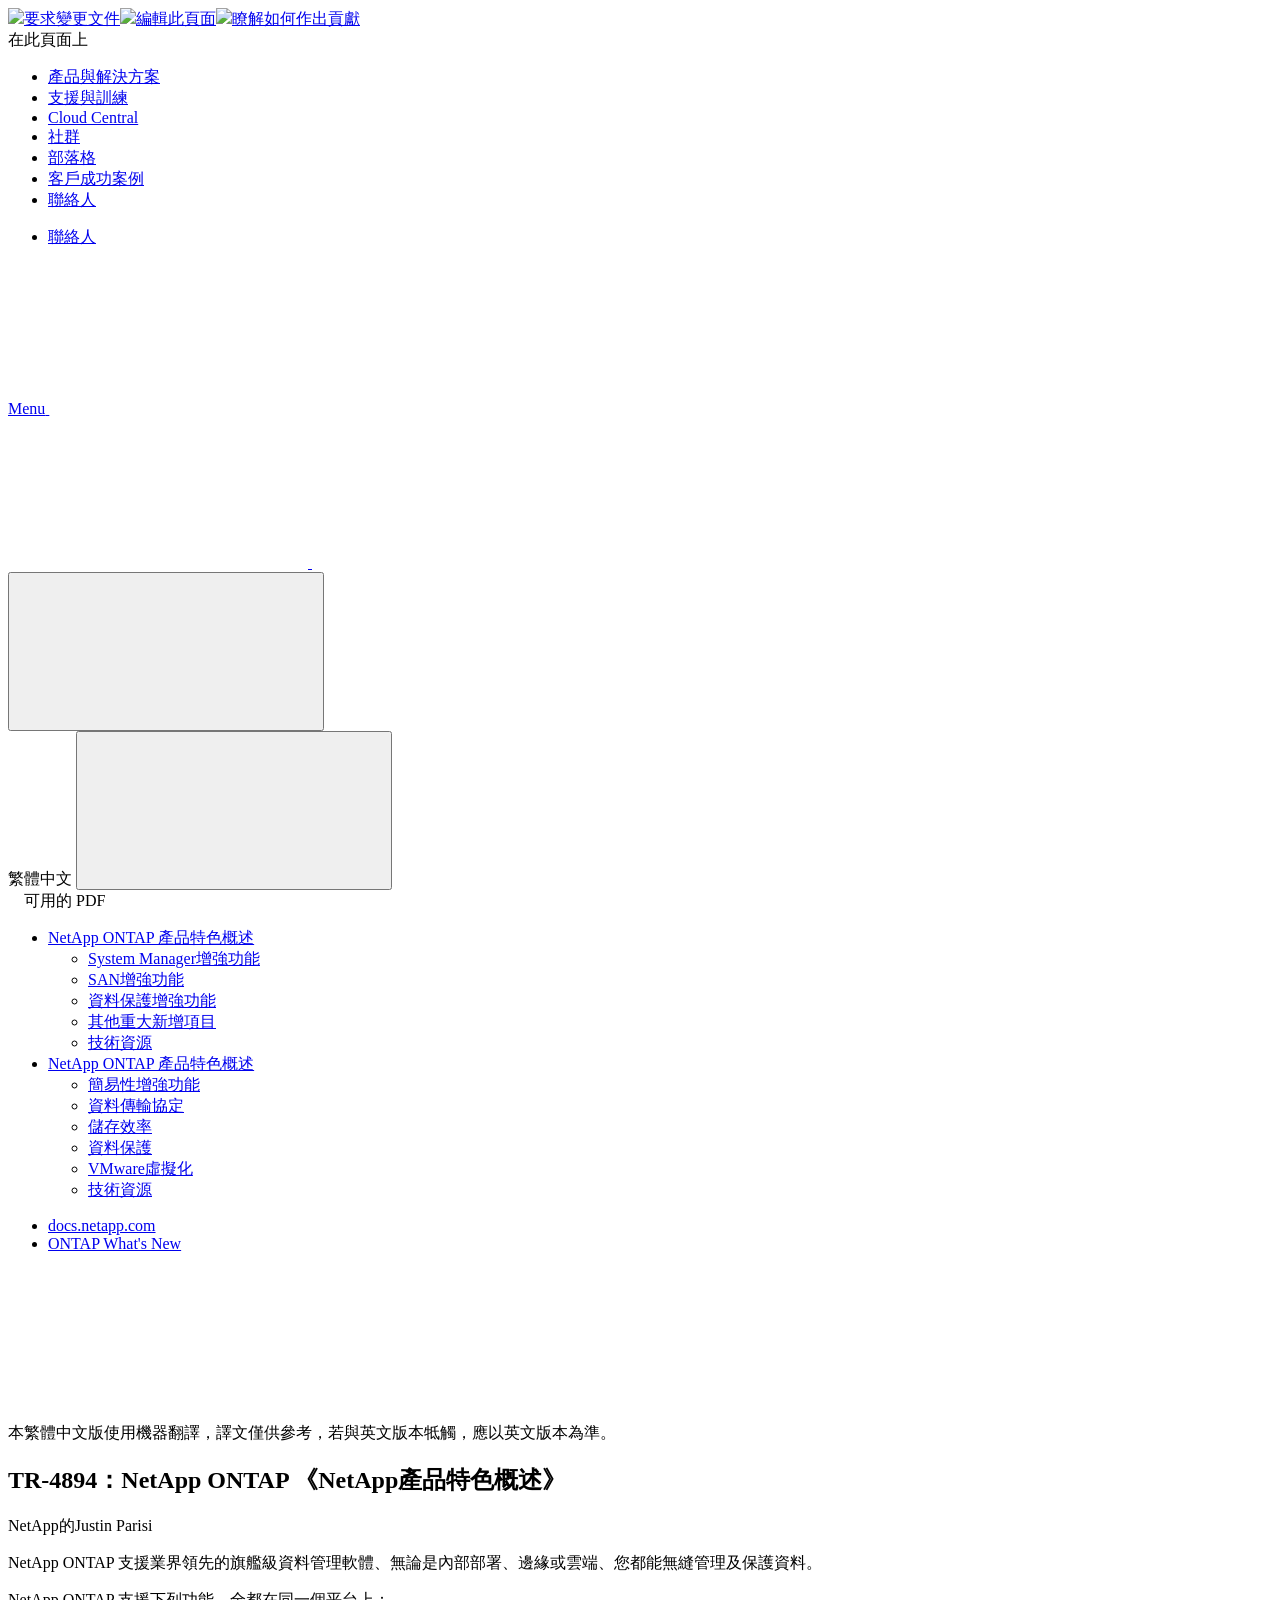
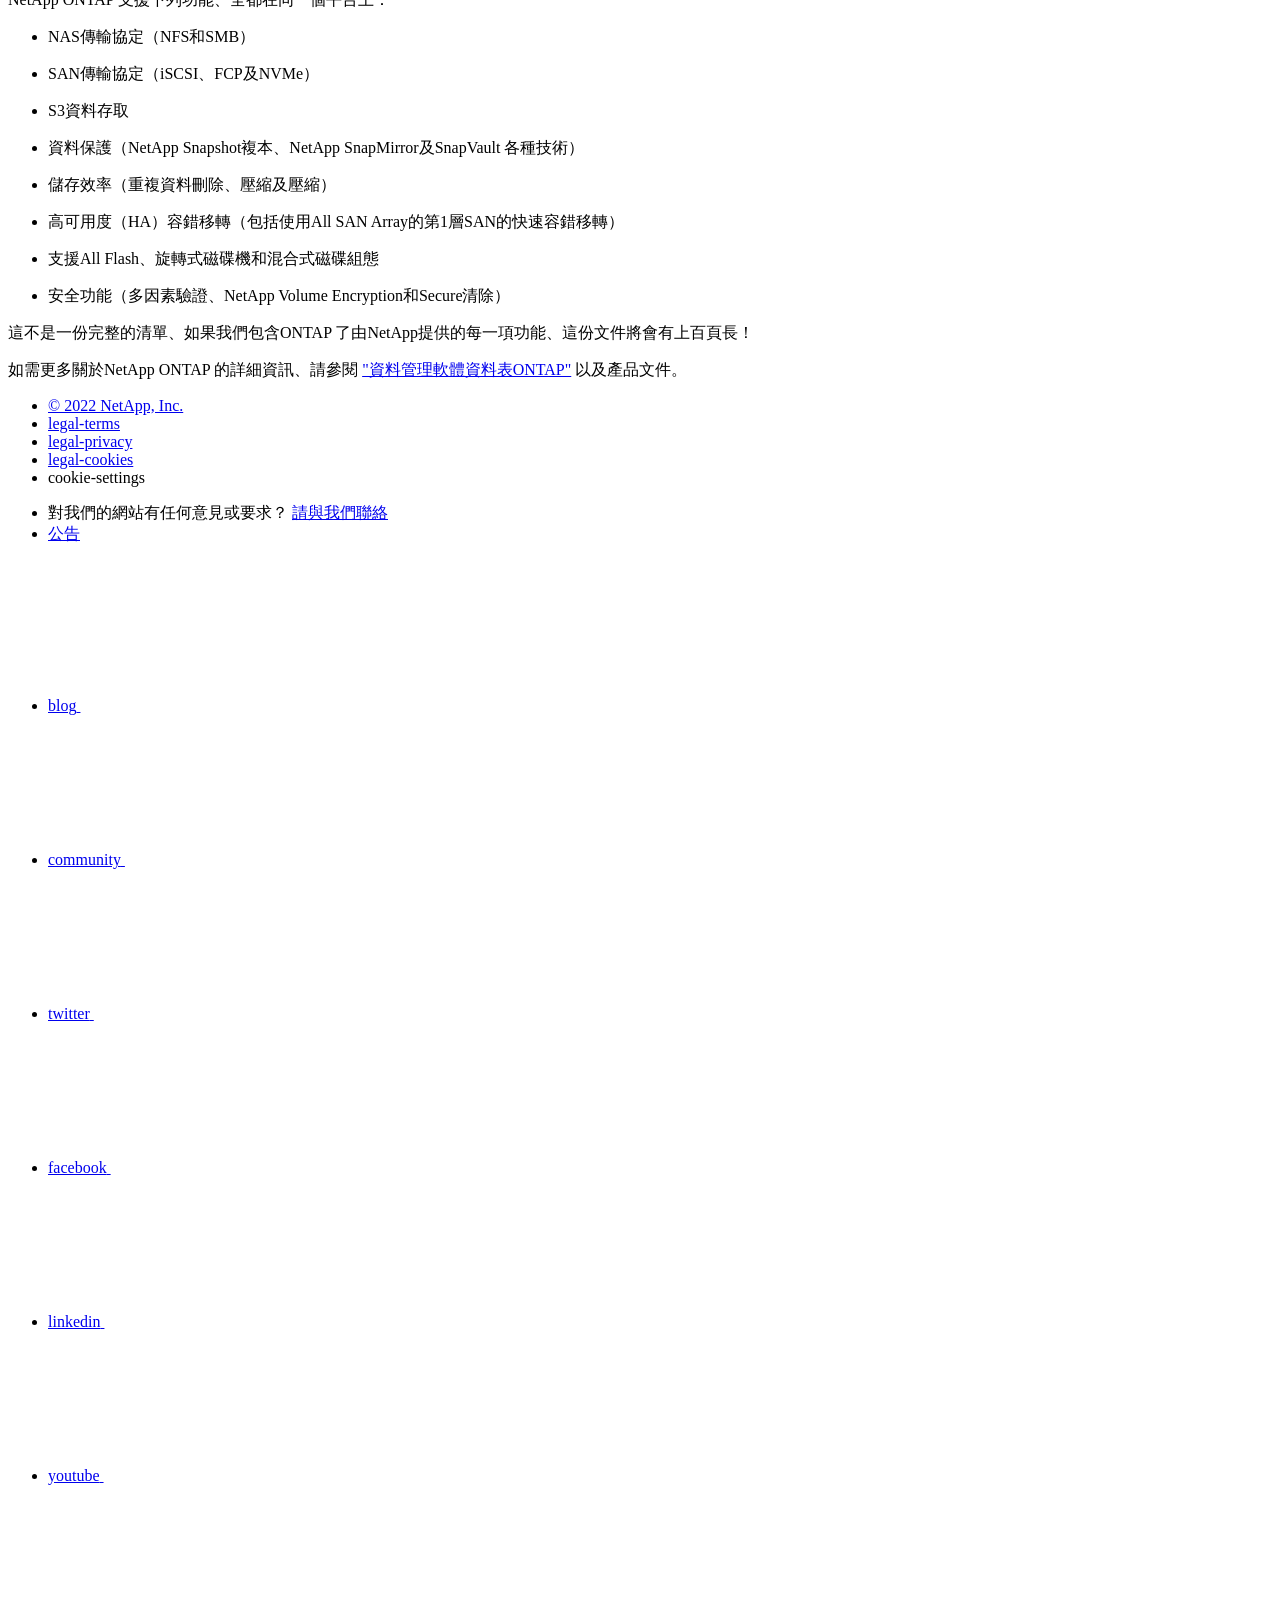
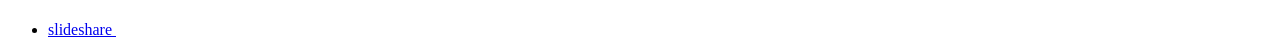
==== index.html @ 970795a8 "Deploying to gh-pages from  @ 1faef6719943aec37097a83063df81ede4ac64c4 🚀" ====
<!DOCTYPE html>
<html lang="zh-tw">
  <head class="at-element-marker">
  <title>TR-4894：NetApp ONTAP 《NetApp產品特色概述》</title>
  <meta charset="utf-8">
  <meta http-equiv="x-ua-compatible" content="ie=edge,chrome=1">
  <meta http-equiv="language" content="en">
  <meta name="viewport" content="width=device-width, initial-scale=1">
  <meta property="og:title" content="TR-4894：NetApp ONTAP 《NetApp產品特色概述》" />
	<meta property="og:type" content="website" />
	<meta property="og:url" content="https://docs.netapp.com/zh-tw/ontap-whatsnew/index.html" />
	<meta property="og:description" content="NetApp ONTAP 支援業界領先的旗艦級資料管理軟體、無論是內部部署、邊緣或雲端、您都能無縫管理及保護資料。" />
  <meta property="og:image" content="https://docs.netapp.com/zh-tw/ontap-whatsnew/images/logo-tophat-social.png" />
  <meta property="og:image:alt" content="NetApp Logo" />
  <meta name="format-detection" content="telephone=no">
  <meta http-equiv="Content-Type" content="text/html; charset=utf-8">
  <meta http-equiv="encoding" content="utf-8">
  <meta http-equiv="nss-type" content="Product Documentation"/>
  <meta http-equiv="nss-subtype" content="User Guide"/><meta name="description" content="NetApp ONTAP 支援業界領先的旗艦級資料管理軟體、無論是內部部署、邊緣或雲端、您都能無縫管理及保護資料。">
  <meta name="keywords" content=" TR-4894, Introduction, NAS, SAN, S3, Snapshot, SnapMirror, SnapVault, HA"><!-- Icons -->
  <link rel="icon" href="/zh-tw/ontap-whatsnew/images/favicon.ico" type="image/x-icon">

  <!-- RSS Feed --><!-- CSS Definitions: NetApp CSS should be defined after generic css -->

  <!-- Elastic Search -->
  <link rel="stylesheet" href="//cdn.jsdelivr.net/searchkit/0.10.0/theme.css">

  <!-- Controls AsciiDoctor Admonition Blocks -->
  <link rel="stylesheet" type="text/css" href="/zh-tw/ontap-whatsnew/css/font-awesome.min.css">

  <!-- Controls the shadow effect for search dropdown menu -->
  <link rel="stylesheet" href="/zh-tw/ontap-whatsnew/css/boxshadowproperties.css">

  <!-- NetApp CSS controls the technical content -->
  <link rel="stylesheet" type="text/css" href="/zh-tw/ontap-whatsnew/css/netapp.css">

  <!-- WWW CSS Content -->
  <link rel="stylesheet" type="text/css" href="/zh-tw/ontap-whatsnew/css/www-luci-dotcom.min.css">
  <link rel="stylesheet" type="text/css" href="/zh-tw/ontap-whatsnew/css/www-netapp-dotcom.css">
  <link rel="stylesheet" href="/zh-tw/ontap-whatsnew/css/www-netapp-library-critical.min.css" media="all" >
  <link rel="stylesheet" href="/zh-tw/ontap-whatsnew/css/www-netapp-library-non-critical.min.css" as="style" onload="this.onload=null;this.rel='stylesheet'">
  <link rel="stylesheet" href="/zh-tw/ontap-whatsnew/css/www-netapp-library-global-header-footer.min.css">

  <!-- NetApp IE Customizations -->
  <link rel="stylesheet" href='/zh-tw/ontap-whatsnew/css/na-utility.css' type='text/css'>
  <link rel="stylesheet" href='/zh-tw/ontap-whatsnew/css/na-sidebar.css' type='text/css'>
  <link rel='stylesheet' href='/zh-tw/ontap-whatsnew/css/clouddocs.css' type='text/css'>
  <link rel='stylesheet' href='/zh-tw/ontap-whatsnew/css/custom-dropdown.css' type='text/css'>
  <link rel='stylesheet' href='/zh-tw/ontap-whatsnew/css/na-pagenav.css' type='text/css'>

  
  <link rel="stylesheet" href="/zh-tw/ontap-whatsnew/css/landing-page.css" type="text/css">
  <link rel="stylesheet" href="/zh-tw/ontap-whatsnew/css/tabbed-blocks.css" type="text/css">
  <!-- Canonical url -->
  <link rel='stylesheet' href='/zh-tw/ontap-whatsnew/css/na-feature.css' type='text/css'><!-- Top level site integrations --><script>
    if (document.location.hostname === "docs.netapp.com") {
      var head = document.getElementsByTagName('head')[0];
      var onetrustConsent = document.createElement("script");
      onetrustConsent.type = "text/javascript";
      onetrustConsent.src = "https://cdn.cookielaw.org/consent/72570c5c-fe30-465f-b0e0-b77f7fb4ae34/OtAutoBlock.js";
      head.appendChild(onetrustConsent);

      var onetrustScript = document.createElement("script");
      onetrustScript.type = "text/javascript";
      onetrustScript.src = "https://cdn.cookielaw.org/scripttemplates/otSDKStub.js";
      onetrustScript.charset = "UTF-8";
      onetrustScript.dataset.documentLanguage = "true";
      onetrustScript.dataset.domainScript = "72570c5c-fe30-465f-b0e0-b77f7fb4ae34";
      head.appendChild(onetrustScript);
    }

    function OptanonWrapper() { }

    if (document.location.hostname === "docs.netapp.com") {
      var adobe = document.createElement("script");
      adobe.type = "text/plain";
      adobe.className = "optanon-category-C0002";
      adobe.src = "//assets.adobedtm.com/60287eadf1ee/c284da483c83/launch-e9ff3acac59f.min.js";
      head.appendChild(adobe);

      var google = document.createElement("script");
      google.type = "text/plain";
      google.className = "optanon-category-C0002";
      google.src = "https://www.googletagmanager.com/gtag/js?id=UA-81697994-3";
      head.appendChild(google);

      window.dataLayer = window.dataLayer || [];
      function gtag(){dataLayer.push(arguments);}
      gtag('js', new Date());
      gtag('config', 'UA-81697994-3');
    }
  </script>
  <script src="https://cdnjs.cloudflare.com/ajax/libs/jquery/2.1.4/jquery.min.js"></script>
  <script src="https://cdnjs.cloudflare.com/ajax/libs/jquery-cookie/1.4.1/jquery.cookie.min.js"></script>

  <!-- Used for Product Family Page Sidebar Visibility --><!-- Used to import Promise for IE. Required for SearchKit -->
  <script src="https://cdnjs.cloudflare.com/ajax/libs/bluebird/3.3.5/bluebird.min.js"></script><script src='/zh-tw/ontap-whatsnew/js/na-search.js'></script><script src='/zh-tw/ontap-whatsnew/js/na-pagenav.js'></script><link rel='stylesheet' href='/zh-tw/ontap-whatsnew/css/prism.css' type='text/css'>
  <link rel='stylesheet' href='/zh-tw/ontap-whatsnew/css/prism-netapp.css' type='text/css'>


  <script src='/zh-tw/ontap-whatsnew/js/na-utility.js'></script>
  <script src='/zh-tw/ontap-whatsnew/js/clouddocs.js'></script>
  <script src='/zh-tw/ontap-whatsnew/js/jquery.navgoco.min.js'></script>
  <script src="https://maxcdn.bootstrapcdn.com/bootstrap/3.3.7/js/bootstrap.min.js" integrity="sha384-Tc5IQib027qvyjSMfHjOMaLkfuWVxZxUPnCJA7l2mCWNIpG9mGCD8wGNIcPD7Txa" crossorigin="anonymous"></script>
  <script src='/zh-tw/ontap-whatsnew/js/toc.js'></script>
  <script src='/zh-tw/ontap-whatsnew/js/customscripts.js'></script><script>
      $(document).ready(function() {
          
          var collapseOnInit = true;
          

          var navSettings = {
              "caretHtml": '',
              "accordion": collapseOnInit,
              "openClass": 'active', // open
              "save": false, // leave false or nav highlighting doesn't work right
              "cookie": {
                  "name": 'navgoco',
                  "expires": false,
                  "path": '/'
              },
              "slide": {
                  "duration": 400,
                  "easing": 'swing'
              }
          };

          // Initialize navgoco with default options
          $("#mysidebar").navgoco(navSettings);
          

          $("#collapseAll").click(function(e) {
              e.preventDefault();
              $("#mysidebar").navgoco('toggle', false);
          });

          $("#expandAll").click(function(e) {
              e.preventDefault();
              $("#mysidebar").navgoco('toggle', true);
          });

      });

  </script>
  <script>
      $(document).ready(function() {
          $("#tg-sb-link").click(function() {
              $("#tg-sb-sidebar").toggle();
              $("#tg-sb-content").toggleClass('col-md-9');
              $("#tg-sb-content").toggleClass('col-md-12');
              $("#tg-sb-icon").toggleClass('fa-toggle-on');
              $("#tg-sb-icon").toggleClass('fa-toggle-off');
          });
      });
  </script>
  <script src='/zh-tw/ontap-whatsnew/js/custom-dropdown.js'></script>
  <script src='/zh-tw/ontap-whatsnew/js/FileSaver.min.js'></script>
  <script src='/zh-tw/ontap-whatsnew/js/jszip-utils.min.js'></script>
  <script src='/zh-tw/ontap-whatsnew/js/jszip.min.js'></script>
  <script src='/zh-tw/ontap-whatsnew/js/pdf-ux.js'></script>
</head>


  <body class role="document" data-flavor="">
    <div id="page" class="n-off-canvas-menu">
      <div class="n-off-canvas-menu__menu"><!--TODO: Add offcanvas code --></div>
      <div class="n-off-canvas-menu__content-wrap">
        <header class="site-header" id="banner">
  
  <!-- Start Page Toolbar -->
  
  <div class="page-nav-toolbar"><div class="page-nav-contribute"><a target="_blank" href="https://github.com/NetAppDocs/ontap-whatsnew/issues/new?body=Page%3A%20[TR-4894：NetApp ONTAP 《NetApp產品特色概述》](https://docs.netapp.com/zh-tw/ontap-whatsnew/index.html)" class="page-nav-contribute-link" role="button"><img src="/zh-tw/ontap-whatsnew/images/discuss-sm.svg" class="github-icon" />要求變更文件</a><a target="_blank" href="https://github.com/NetAppDocs/ontap-whatsnew/blob/main/index.adoc" class="page-nav-contribute-link" role="button"><img src="/zh-tw/ontap-whatsnew/images/edit-sm.svg" class="github-icon" />編輯此頁面</a><a target="_blank" href="https://docs.netapp.com/us-en/contribute/" class="page-nav-contribute-link"  ><img src="/zh-tw/ontap-whatsnew/images/article-sm.svg" class="github-icon" />瞭解如何作出貢獻</a></div>
    <div class="page-nav-container">
      <nav class="page-nav-fixed">
        <div class="page-nav-title">在此頁面上</div>
        <div class="page-nav-links">
          <ul class="page-nav-inner" id="page-menu"></ul>
        </div>
      </nav>
    </div>
  </div>
  
  
  <!-- Start top_hat -->
  <div class="n-top-hat">
    <div class="n-container">
      <div class="n-top-hat__cross-property-nav">
        <ul class="n-top-hat__list">
          <li class="n-top-hat__list-item">
            <a href="https://www.netapp.com/products-a-z/" class="n-top-hat__link">產品與解決方案</a>
          </li>
          <li class="n-top-hat__list-item">
            <a href="https://www.netapp.com/support-and-training/netapp-university/" class="n-top-hat__link">支援與訓練</a>
          </li>
          <li class="n-top-hat__list-item">
            <a href="https://cloud.netapp.com" class="n-top-hat__link">Cloud Central</a>
          </li>
          <li class="n-top-hat__list-item">
            <a href="https://community.netapp.com/" class="n-top-hat__link">社群</a>
          </li>
          <li class="n-top-hat__list-item">
            <a href="https://blog.netapp.com/" class="n-top-hat__link">部落格</a>
          </li>
          <li class="n-top-hat__list-item">
            <a href="https://customers.netapp.com/en/" class="n-top-hat__link">客戶成功案例</a>
          </li>
          <li class="n-top-hat__list-item">
            <a href="https://www.netapp.com/us/contact-us/index.aspx" target="_self" class="n-top-hat__link" data-ntap-ui="contact-us">聯絡人</a>
          </li>
        </ul>
      </div>
      <div class="n-top-hat__utils">
        <ul class="n-top-hat__list">
          <li class="n-top-hat__list-item">
            <a href="https://www.netapp.com/us/contact-us/index.aspx" target="_self" class="n-top-hat__link" data-ntap-ui="contact-us">聯絡人</a>
          </li>
        </ul>
      </div>
    </div>
  </div>
  <!-- End top_hat -->

  <!-- Start property bar -->
  <style>
    .n-property-navigation-bar__menus--desktop-experience .n-menu--mega__default-content__heading span {
    color: #34B0FF;
    }
  </style>
  <div class="n-property-bar " data-ntap-ui="sticky-nav">
    <div class="n-property-bar__inner-wrap">
      <div class="n-property-bar__menu-toggle">
        <a href="#" class="n-property-bar__menu-toggle-link">
          <span class="n-property-bar__menu-toggle-text">Menu</span>
          <svg class="n-icon-bars n-property-bar__menu-toggle-icon" aria-labelledby="title">
            <title>bars</title>
            <use xlink:href="/zh-tw/ontap-whatsnew/common/svg/sprite.svg#bars"></use>
          </svg>
        </a>
      </div>
      <div class="n-property-bar__property-mark ">
        <a href="https://www.netapp.com" class="n-property-bar__property-link">
          <div class="n-property-bar__logo">
            <svg class="n-icon-netapp-mark n-icon-netapp-mark n-property-bar__netapp-mark-icon" aria-labelledby="title">
              <title>netapp-mark</title>
              <use xlink:href="/zh-tw/ontap-whatsnew/common/svg/sprite.svg#netapp-mark"></use>
            </svg>
            <svg class="n-icon-netapp-logo n-property-bar__logo-svg" aria-labelledby="title">
              <title>netapp-logo</title>
              <use xlink:href="/zh-tw/ontap-whatsnew/common/svg/sprite.svg#netapp-logo"></use>
            </svg>
          </div>
        </a>
      </div>

      
      <div class="search-property-bar">
        <div id="search-demo-container" class="searchbox n-property-bar__search">
          <div id="react-search" 
          data-search-html="/zh-tw/ontap-whatsnew/search.html"
          data-type="widget" 
          data-placeholder="搜尋文件" 
          data-no-results-found="找不到符合 {query} 的相關結果。" 
          data-did-you-mean="搜尋 {suggestion}。" 
          data-no-results-found-did-you-mean="找不到符合 {query} 的相關結果。您是否要找的是{suggestion}？" 
          data-results-found="找到 {hitCount} 筆結果"  
          data-sk-es-pf-indexes=""
          data-flavor=""></div>
          <button class="n-property-bar__search-toggle-button" type="button">
            <svg class="n-icon-search n-property-bar__search-toggle-button-icon" aria-labelledby="title">
              <title>search</title>
              <use xmlns:xlink="http://www.w3.org/1999/xlink" xlink:href="/zh-tw/ontap-whatsnew/common/svg/sprite.svg#search"></use>
            </svg>
          </button>
        </div>
      </div>
      
    </div>
  </div>
  <div class="n-property-bar__toolbar">
    <!-- Start Language Selector --><div id="ie-i18n" class="n-property-bar__lang-selector">
      <div id="ie-i18n-menu">
      <span class="ie-i18n-lang">繁體中文</span>
        <button class="ie-i18n-icon-container" type="button">
          <svg class="n-globe__icon" aria-labelledby="title">
            <title>globe</title>
            <use xmlns:xlink="http://www.w3.org/1999/xlink" xlink:href="/zh-tw/ontap-whatsnew/common/svg/sprite.svg#globe"></use>
          </svg>
        </button>
      </div>
      <div id="n-property-navigation-bar__menu--language-selector" class="ie-i18n-results-container n-menu n-menu--v3 n-menu--is-active" style="display: none;">
        <div class="n-language-selector-menu">
          <ul class="n-menu__list">
            <li class="n-menu__list-column">
              <ul class="n-menu__list"><li class="n-menu__list-item n-menu__list-item--level-1">
                  <a href="https://docs.netapp.com/us-en/ontap-whatsnew/index.html" class="n-menu__header-text"><span translate="no" class="notranslate">English</span></a>
                </li><li class="n-menu__list-item n-menu__list-item--level-1">
                  <a href="https://docs.netapp.com/ja-jp/ontap-whatsnew/index.html" class="n-menu__header-text"><span translate="no" class="notranslate">日本語</span></a>
                </li><li class="n-menu__list-item n-menu__list-item--level-1">
                  <a href="https://docs.netapp.com/ko-kr/ontap-whatsnew/index.html" class="n-menu__header-text"><span translate="no" class="notranslate">한국어</span></a>
                </li><li class="n-menu__list-item n-menu__list-item--level-1">
                  <a href="https://docs.netapp.com/zh-cn/ontap-whatsnew/index.html" class="n-menu__header-text"><span translate="no" class="notranslate">简体中文</span></a>
                </li><li class="n-menu__list-item n-menu__list-item--level-1">
                  <a href="https://docs.netapp.com/zh-tw/ontap-whatsnew/index.html" class="n-menu__header-text"><span translate="no" class="notranslate">繁體中文</span></a>
                </li></ul>
            </li>
          </ul>
        </div>
      </div>
    </div><!-- End Language Selector -->

    <div class="n-property-bar__cta"></div>
  </div>
  <script>
    $(function(){
        var currentLocalization = $('html').attr('lang');

        var localizationsDictionary = {
            "en-CA" : "https://www.netapp.com/search/index.aspx?for_cr=canada&",
            "en-IN" : "https://www.netapp.com/search/index.aspx?for_cr=india&",
            "nl-NL" : "https://www.netapp.com/search/index.aspx?for_cr=netherlands&",
            "ru-RU" : "https://www.netapp.com/search/index.aspx?for_cr=russia&",
            "sv-SE" : "https://www.netapp.com/search/index.aspx?for_cr=sweden&",
            "it-IT" : "https://www.netapp.com/search/index.aspx?for_cr=italy&",
            "he-IL" : "https://www.netapp.com/search/index.aspx?for_cr=israel&",
            "ko-KR" : "https://www.netapp.com/search/index.aspx?for_cr=korea&",
            "zh-TW" : "https://www.netapp.com/search/index.aspx?for_cr=taiwan&",
            "en-GB" : "https://www.netapp.com/search/index.aspx?for_cr=unitedkingdom&",
            "en-SG" : "https://www.netapp.com/search/index.aspx?for_cr=asean&",
            "en-AU" : "https://www.netapp.com/search/index.aspx?for_cr=australia&",
            "pt-BR" : "https://www.netapp.com/search/index.aspx?for_cr=brasil&",
            "de-CH" : "https://www.netapp.com/search/index.aspx?for_cr=switzerland&",
            "es-MX" : "https://www.netapp.com/search/index.aspx?for_cr=mexico&"
        };

        if($('html').hasClass('ntap-whitelisted') && localizationsDictionary.hasOwnProperty(currentLocalization)) {
            $('.n-property-bar__property-link').attr('href', '/');
        }
    });
  </script>
  <!-- End property bar -->
</header>


        <main id="n-main-content" class="n-main-content">
          <!-- Start Documentation Content -->
<div class="ie-main">
  <!-- Sidebar Column -->
  
  <div class="col-md-3" id="sidebar-height">
      <div class="n-pdf-header">
  <a id="toggleButtonPdf" class="n-pdf-button" type="button">
    <img src="/zh-tw/ontap-whatsnew/images/pdf.png" width="16" height="16"/>可用的 PDF<span>
    </span>
  </a>
</div>
<div class="n-pdf-body-container">
  <ul id="toggleContainerPdf" class="n-pdf-body" style="display:none;"><li class="pdf-ux-container">
        
        
        
        <a target="_blank" href="/zh-tw/ontap-whatsnew/pdfs/fullsite-sidebar/TR_4894_NetApp_ONTAP__NetApp產品特色概述_.pdf" >
          <img src="/zh-tw/ontap-whatsnew/images/pdf.png" width="16" height="16"/>此文件網站（PDF 格式）</a>

    
      <ul class="subfolders" style="display:none;">
        <li class="pdf-ux-container">
          
          
          
          <a target="_blank" 
            
              href="/zh-tw/ontap-whatsnew/pdfs/sidebar/NetApp_ONTAP_產品特色概述.pdf" 
            
          >
            <img src="/zh-tw/ontap-whatsnew/images/pdf.png" width="16" height="16"/>
            NetApp ONTAP 產品特色概述
          </a>
          











          
            <li class="active pdf-hide">
  <a target="_blank" href="/zh-tw/ontap-whatsnew/pdfs/pages/index.pdf" >
    <img src="/zh-tw/ontap-whatsnew/images/pdf.png" width="16" height="16"/>
    PDF of this page
  </a>
</li>


          
        </li>
      </ul>
    

  



    
      <ul class="subfolders" style="display:none;">
        <li class="pdf-ux-container">
          
          
          
          <a target="_blank" 
            
              href="/zh-tw/ontap-whatsnew/pdfs/sidebar/NetApp_ONTAP_產品特色概述.pdf" 
            
          >
            <img src="/zh-tw/ontap-whatsnew/images/pdf.png" width="16" height="16"/>
            NetApp ONTAP 產品特色概述
          </a>
          













          
        </li>
      </ul>
    

  


</li></ul>
  <div class="zip-pdf-link-container" style="display: none;">   
    <a href="#" id="zipPdf">
      <img src="/zh-tw/ontap-whatsnew/images/pdf-zip.png" width="16" height="16"/>
      <pre>個別 PDF 文件的集合<span class="zip-size"></span></pre>
    </a><div id="zip-link-popup" class="hide">
    <div class="inner-modal">
        <div class="downloading-progress">
            <div class="spinner"></div>
            <h1>Creating your file...</h1>
            <div>This may take a few minutes. Thanks for your patience.</div>
            <button class="cancel-download-btn" type="button">Cancel</button>
        </div>
        <div class="download-complete hide">
            <div class="done-icon">
                <svg xmlns="http://www.w3.org/2000/svg" width="24" height="24" viewBox="0 0 24 24"><path d="M20.285 2l-11.285 11.567-5.286-5.011-3.714 3.716 9 8.728 15-15.285z"/></svg>
            </div>
            <div>Your file is ready</div>
            <button class="cancel-download-btn" type="button">OK</button>
        </div>
    </div>
</div>
<script>
    $(".cancel-download-btn").click(function(){
        $("#zip-link-popup").addClass("hide");
        $("#zip-link-popup .downloading-progress").removeClass("hide");
        $("#zip-link-popup .download-complete").addClass("hide");
    });
</script></div>
</div>
<script>
  $("#toggleContainerPdf li.active:last-child").parents('ul.subfolders').toggle('display');
  $("#toggleButtonPdf").click(function () {
    $("#toggleContainerPdf").toggle('display');
    $(".n-pdf-body-container .zip-pdf-link-container").toggle('display');
  });
</script><div class="sidebar-nav-container">
  <ul id="mysidebar" class="nav"><li class="subfolders  active "><a href="/zh-tw/ontap-whatsnew/index.html">
        <div class="na-navbar-padding"> NetApp ONTAP 產品特色概述</div>
      </a>
      <ul><li class=" "><a class="na-navbar-padding" href="/zh-tw/ontap-whatsnew/ontap991fo_system_manager_enhancements.html">
        System Manager增強功能
      </a></li><li class=" "><a class="na-navbar-padding" href="/zh-tw/ontap-whatsnew/ontap991fo_san_enhancements.html">
        SAN增強功能
      </a></li><li class=" "><a class="na-navbar-padding" href="/zh-tw/ontap-whatsnew/ontap991fo_data_protection_enhancements.html">
        資料保護增強功能
      </a></li><li class=" "><a class="na-navbar-padding" href="/zh-tw/ontap-whatsnew/ontap991fo_other_major_additions.html">
        其他重大新增項目
      </a></li><li class=" "><a class="na-navbar-padding" href="/zh-tw/ontap-whatsnew/ontap991fo_technical_resources.html">
        技術資源
      </a></li></ul></li><li class="subfolders "><a href="/zh-tw/ontap-whatsnew/ontap98fo_netapp_ontap.html">
        <div class="na-navbar-padding"> NetApp ONTAP 產品特色概述</div>
      </a>
      <ul><li class=" "><a class="na-navbar-padding" href="/zh-tw/ontap-whatsnew/ontap98fo_simplicity_enhancements.html">
        簡易性增強功能
      </a></li><li class=" "><a class="na-navbar-padding" href="/zh-tw/ontap-whatsnew/ontap98fo_data_protocols.html">
        資料傳輸協定
      </a></li><li class=" "><a class="na-navbar-padding" href="/zh-tw/ontap-whatsnew/ontap98fo_storage_efficiencies.html">
        儲存效率
      </a></li><li class=" "><a class="na-navbar-padding" href="/zh-tw/ontap-whatsnew/ontap98fo_data_protection.html">
        資料保護
      </a></li><li class=" "><a class="na-navbar-padding" href="/zh-tw/ontap-whatsnew/ontap98fo_vmware_virtualization.html">
        VMware虛擬化
      </a></li><li class=" "><a class="na-navbar-padding" href="/zh-tw/ontap-whatsnew/ontap98fo_technical_resources.html">
        技術資源
      </a></li></ul></li></ul>
</div>
<script>
  window.onscroll = () => {
    const value = -40 - (document.body.scrollHeight - (window.innerHeight + document.scrollingElement.scrollTop));
    
    document.getElementById("sidebar-height").style.bottom = Math.max(0,value) + "px";
};
</script>
<!-- this highlights the active parent class in the navgoco sidebar. this is critical so that the parent expands when you're viewing a page. This must appear below the sidebar code above. Otherwise, if placed inside customscripts.js, the script runs before the sidebar code runs and the class never gets inserted.-->
<script>$("li.active").parents('li').toggleClass("active");</script>


  </div>
  

  <div class="ie-content-pane n-doc__component-detail-content n-doc__component-detail-content--show-code">
    <!-- Begin of page container --><article class="page-content">
      <div class="ie-utility">
  <div class="ie-menu">
    <div class="n-breadcrumb">
      <ul class="n-breadcrumb__list">
        <li class="n-breadcrumb__list-item">
          <a href="https://docs.netapp.com">docs.netapp.com</a>
        </li>
        

        

        <li class="n-breadcrumb__list-item">
          <a href="/zh-tw/ontap-whatsnew/">ONTAP&nbsp;What's&nbsp;New</a>
        </li>

      </ul>
    </div>
    <div style="clear: both"></div><!-- Main needs to have height -->
  </div>
</div>

      <div class="ie-nmt-disclaimer">
  <span>
    <div class="ie-nmt-disclaimer-container">
      <div class="ie-nmt-disclaimer-icon">
        <svg class="luci-icon" aria-hidden="true">
          <use xlink:href="/zh-tw/ontap-whatsnew/common/svg/sprite.svg#circle-info">
        </svg>
      </div>
      <div class="ie-nmt-disclaimer-content">
        <span> 本繁體中文版使用機器翻譯，譯文僅供參考，若與英文版本牴觸，應以英文版本為準。 </span>
      </div>
      <div style="clear:both;"></div>
    </div>
  </span>
</div><div class="n-doc__component-detail-heading-wrap">
  <h1 class="n-doc__component-detail-heading">TR-4894：NetApp ONTAP 《NetApp產品特色概述》</h1>
</div>


<p class="page-details">
  


</p>

<div class="paragraph">
<p>NetApp的Justin Parisi</p>
</div>
<div class="paragraph">
<p>NetApp ONTAP 支援業界領先的旗艦級資料管理軟體、無論是內部部署、邊緣或雲端、您都能無縫管理及保護資料。</p>
</div>
<div class="paragraph">
<p>NetApp ONTAP 支援下列功能、全都在同一個平台上：</p>
</div>
<div class="ulist">
<ul>
<li>
<p>NAS傳輸協定（NFS和SMB）</p>
</li>
<li>
<p>SAN傳輸協定（iSCSI、FCP及NVMe）</p>
</li>
<li>
<p>S3資料存取</p>
</li>
<li>
<p>資料保護（NetApp Snapshot複本、NetApp SnapMirror及SnapVault 各種技術）</p>
</li>
<li>
<p>儲存效率（重複資料刪除、壓縮及壓縮）</p>
</li>
<li>
<p>高可用度（HA）容錯移轉（包括使用All SAN Array的第1層SAN的快速容錯移轉）</p>
</li>
<li>
<p>支援All Flash、旋轉式磁碟機和混合式磁碟組態</p>
</li>
<li>
<p>安全功能（多因素驗證、NetApp Volume Encryption和Secure清除）</p>
</li>
</ul>
</div>
<div class="paragraph">
<p>這不是一份完整的清單、如果我們包含ONTAP 了由NetApp提供的每一項功能、這份文件將會有上百頁長！</p>
</div>
<div class="paragraph">
<p>如需更多關於NetApp ONTAP 的詳細資訊、請參閱 <a href="https://www.netapp.com/pdf.html?item=/media/7413-ds-3231.pdf" target="_blank" rel="noopener">"資料管理軟體資料表ONTAP"</a> 以及產品文件。</p>
</div>

    </article>
    <!-- Page Container -->
  </div>

  <div style="clear: both"></div><!-- Main needs to have height --></div>

        </main>

        <footer class="n-footer">
  <div class="n-footer__bottom">
    <div class="n-container">
      <div class="n-footer__bottom-left">
        <div class="n-footer__copyright">
          <ul class="n-footer__copyright-list">
            <li class="n-footer__copyright-link">
              <a href="https://www.netapp.com/us/legal/copyright.aspx">© 2022 NetApp, Inc.</a>
            </li>
            <li class="n-footer__copyright-link">
              <a href="https://www.netapp.com/company/legal/terms-of-use/">legal-terms</a>
            </li>
            <li class="n-footer__copyright-link">
              <a href="https://www.netapp.com/company/legal/privacy-policy/">legal-privacy</a>
            </li>
            <li class="n-footer__copyright-link">
              <a href="https://www.netapp.com/company/legal/cookie-policy/">legal-cookies</a>
            </li>
            <li class="n-footer__copyright-link">
              <a class="ot-sdk-show-settings">cookie-settings</a>
            </li>
          </ul>
        </div>
      </div>
      <div class="n-footer__bottom-right">
        <div class="n-footer__copyright">
          <ul class="n-footer__copyright-list">
            <li class="n-footer__copyright-link">
              <span class="n-footer__fine-print">對我們的網站有任何意見或要求？</span>
              <a target="_self" href="javascript:netapp_mailto()">請與我們聯絡</a>
            </li>
            <li class="n-footer__copyright-link">
              <a href="https://docs.netapp.com/zh-tw/announcements/">公告</a>
            </li>
          </ul>
        </div>
        <div class="n-footer__social-links">
          <ul class="n-footer__social-link-list">
            <li class="n-footer__social-link-list-item">
              <a class="n-footer__social-link" data-ntap-social="follow-blog" href="https://blog.netapp.com"
                target="_blank" title="blog" alt="blog">
                <span class="n-footer__social-link-text">blog</span>
                <svg class="n-icon-blog n-footer__social-link-icon" aria-labelledby="title">
                  <title>blog@</title>
                  <use xmlns:xlink="http://www.w3.org/1999/xlink"
                    xlink:href="/zh-tw/ontap-whatsnew/common/svg/sprite.svg#blog"></use>
                </svg>
              </a>
            </li>
            <li class="n-footer__social-link-list-item">
              <a class="n-footer__social-link" data-ntap-social="follow-community" href="https://community.netapp.com/"
                target="_blank" title="community" alt="community">
                <span class="n-footer__social-link-text">community</span>
                <svg class="n-icon-community n-footer__social-link-icon" aria-labelledby="title">
                  <title>community@</title>
                  <use xmlns:xlink="http://www.w3.org/1999/xlink"
                    xlink:href="/zh-tw/ontap-whatsnew/common/svg/sprite.svg#comments"></use>
                </svg>
              </a>
            </li>
            <li class="n-footer__social-link-list-item">
              <a class="n-footer__social-link" data-ntap-social="follow-twitter" href="https://twitter.com/netapp"
                target="_blank" title="twitter" alt="twitter">
                <span class="n-footer__social-link-text">twitter</span>
                <svg class="n-icon-twitter n-footer__social-link-icon" aria-labelledby="title">
                  <title>twitter@</title>
                  <use xmlns:xlink="http://www.w3.org/1999/xlink"
                    xlink:href="/zh-tw/ontap-whatsnew/common/svg/sprite.svg#twitter"></use>
                </svg>
              </a>
            </li>
            <li class="n-footer__social-link-list-item">
              <a class="n-footer__social-link" data-ntap-social="follow-facebook" href="https://www.facebook.com/NetApp"
                target="_blank" title="facebook" alt="facebook">
                <span class="n-footer__social-link-text">facebook</span>
                <svg class="n-icon-facebook n-footer__social-link-icon" aria-labelledby="title">
                  <title>facebook@</title>
                  <use xmlns:xlink="http://www.w3.org/1999/xlink"
                    xlink:href="/zh-tw/ontap-whatsnew/common/svg/sprite.svg#facebook"></use>
                </svg>
              </a>
            </li>
            <li class="n-footer__social-link-list-item">
              <a class="n-footer__social-link" data-ntap-social="follow-linkedin"
                href="https://www.linkedin.com/company/netapp" target="_blank" title="linkedin" alt="linkedin">
                <span class="n-footer__social-link-text">linkedin</span>
                <svg class="n-icon-linkedin n-footer__social-link-icon" aria-labelledby="title">
                  <title>linkedin@</title>
                  <use xmlns:xlink="http://www.w3.org/1999/xlink"
                    xlink:href="/zh-tw/ontap-whatsnew/common/svg/sprite.svg#linkedin"></use>
                </svg>
              </a>
            </li>
            <li class="n-footer__social-link-list-item">
              <a class="n-footer__social-link" data-ntap-social="follow-youtube"
                href="https://www.youtube.com/user/NetAppTV" target="_blank" title="youtube" alt="youtube">
                <span class="n-footer__social-link-text">youtube</span>
                <svg class="n-icon-youtube n-footer__social-link-icon" aria-labelledby="title">
                  <title>youtube@</title>
                  <use xmlns:xlink="http://www.w3.org/1999/xlink"
                    xlink:href="/zh-tw/ontap-whatsnew/common/svg/sprite.svg#youtube"></use>
                </svg>
              </a>
            </li>
            <li class="n-footer__social-link-list-item">
              <a class="n-footer__social-link" data-ntap-social="follow-slideshare"
                href="https://www.slideshare.net/NetApp" target="_blank" title="slideshare" alt="slideshare">
                <span class="n-footer__social-link-text">slideshare</span>
                <svg class="n-icon-slideshare n-footer__social-link-icon" aria-labelledby="title">
                  <title>slideshare@</title>
                  <use xmlns:xlink="http://www.w3.org/1999/xlink"
                    xlink:href="/zh-tw/ontap-whatsnew/common/svg/sprite.svg#slideshare"></use>
                </svg>
              </a>
            </li>
          </ul>
        </div>
      </div>
    </div>
  </div>
</footer>

      </div><!-- Elasticsearch JS -->
      <script type="text/javascript" src='/zh-tw/ontap-whatsnew/js/bundle.js'></script>

      <!-- Syntax Highlighting -->
      <script type="text/javascript" src='/zh-tw/ontap-whatsnew/js/prism.js'></script>
      <script type="text/javascript" src='/zh-tw/ontap-whatsnew/js/prism-curl.js'></script>
    </div>
    <script>
      document.body.offsetWidth=1903;
      cookieLaw = {}
      cookieLaw.euCountry = "US";
      cookieLaw.invoke = function(){return false;}
    </script>
    <script src='/zh-tw/ontap-whatsnew/js/www-ntap.js'></script>
    <script src='/zh-tw/ontap-whatsnew/js/tabbed-blocks.js'></script>
  </body></html>
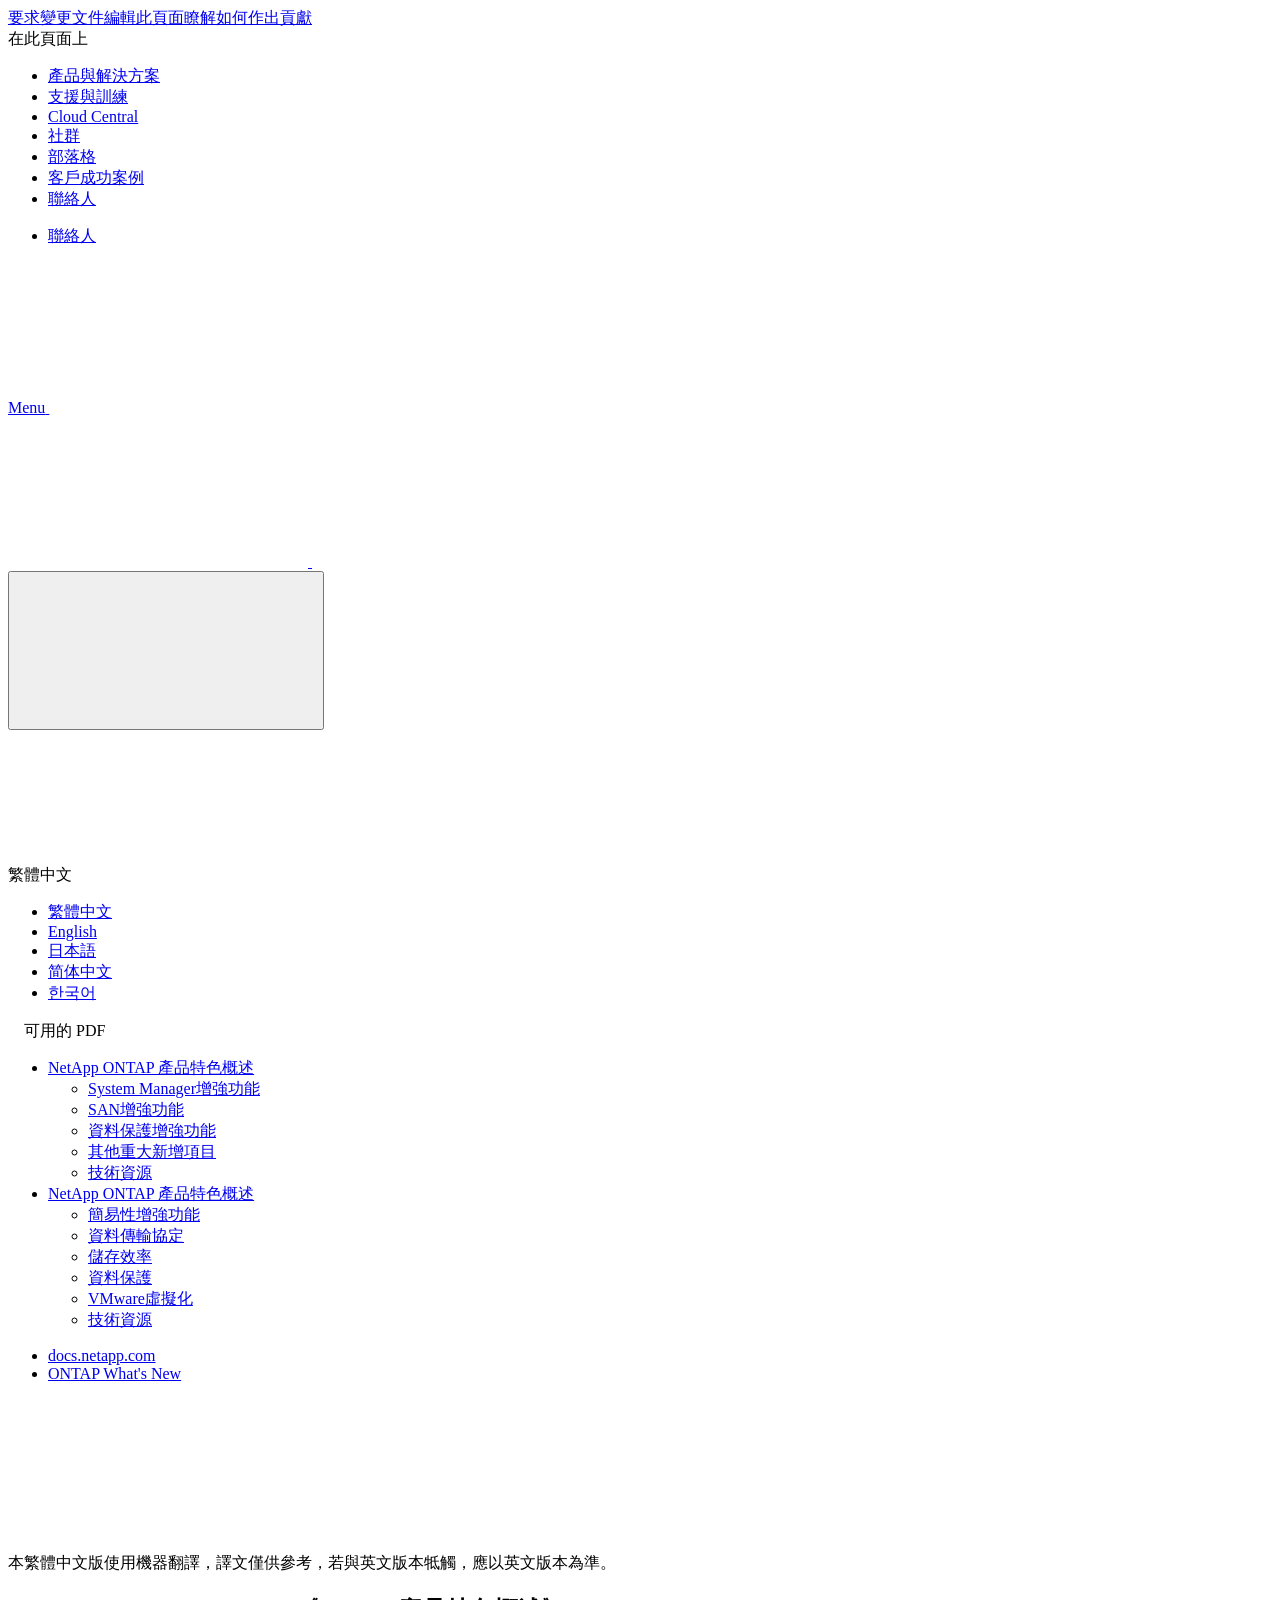
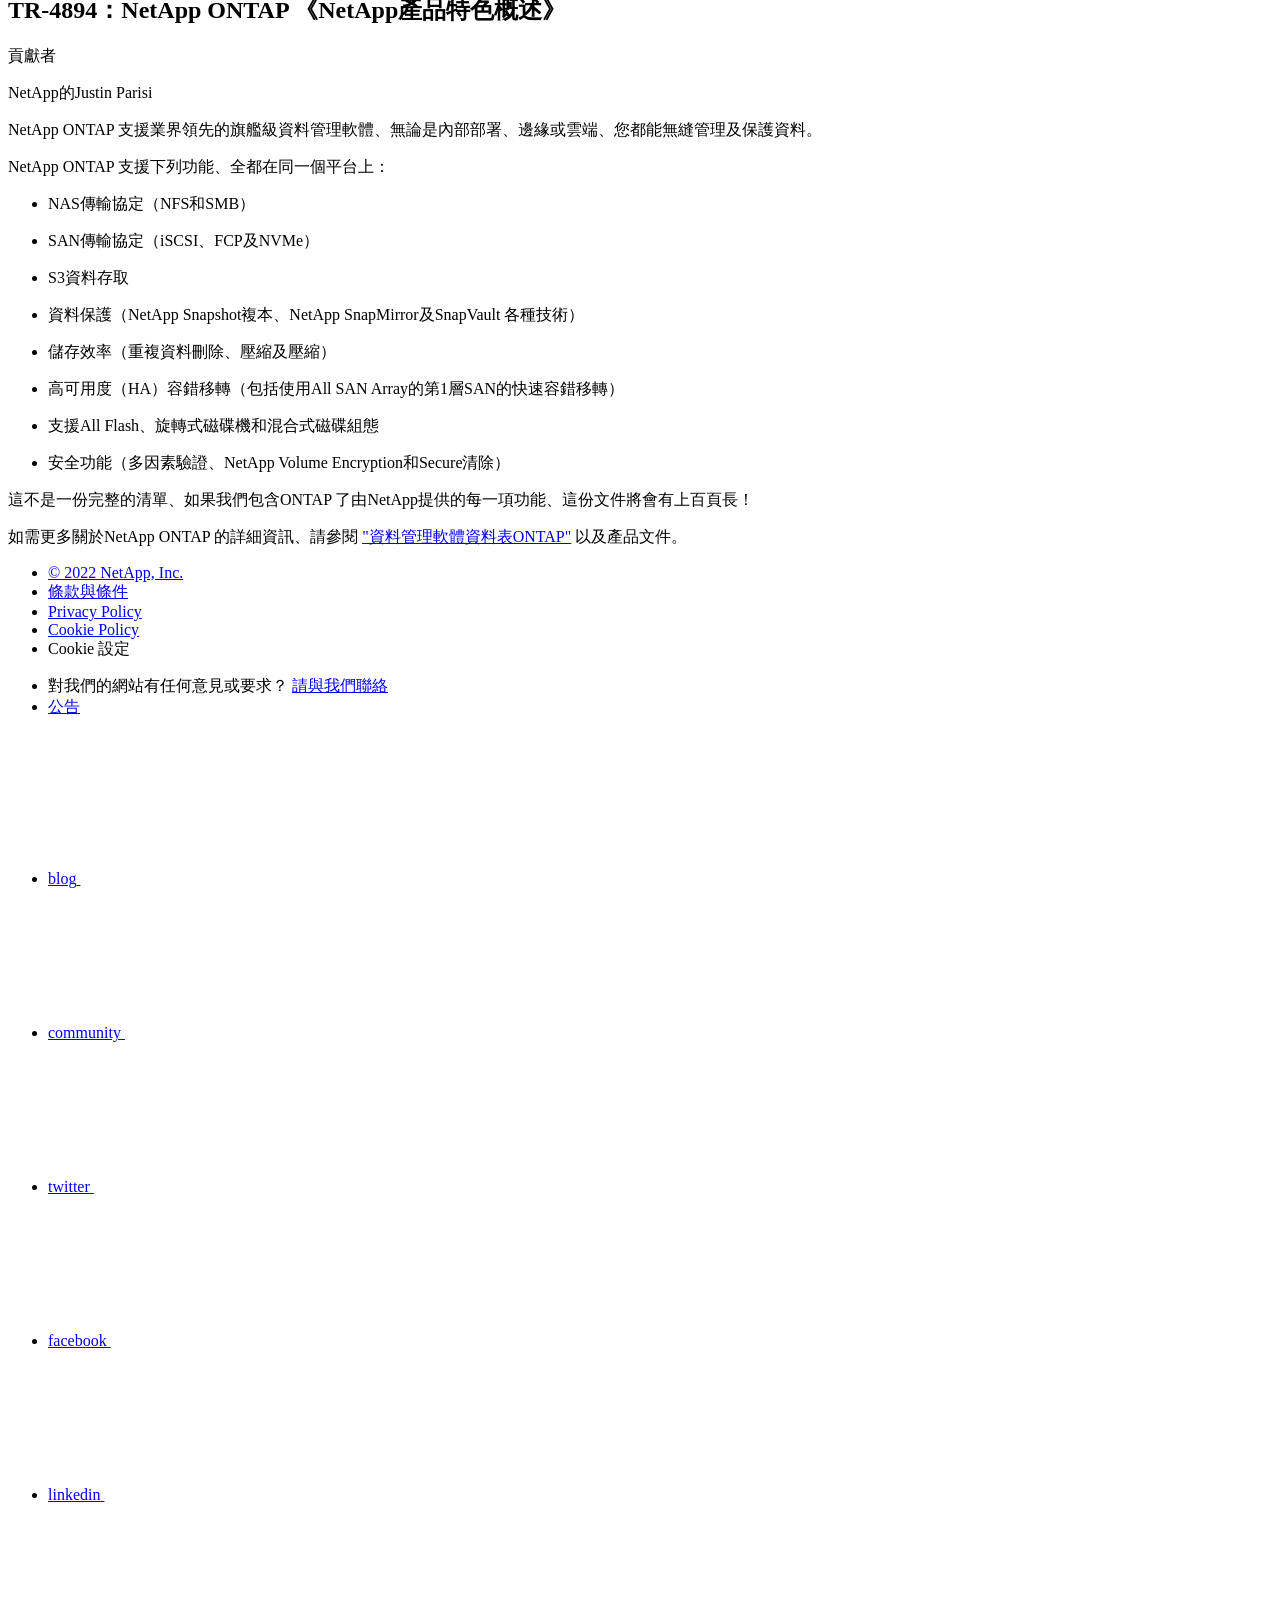
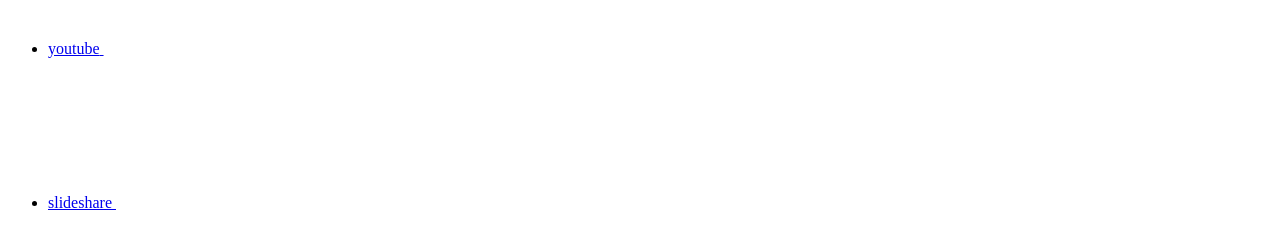
==== commit 24f6b694: "Deploying to gh-pages from  @ 52ec5d4d4284b232021219b8d0bc369334aeb7f7 🚀" ====
--- a/index.html
+++ b/index.html
@@ -169,7 +169,7 @@
   
   <!-- Start Page Toolbar -->
   
-  <div class="page-nav-toolbar"><div class="page-nav-contribute"><a target="_blank" href="https://github.com/NetAppDocs/ontap-whatsnew/issues/new?body=Page%3A%20[TR-4894：NetApp ONTAP 《NetApp產品特色概述》](https://docs.netapp.com/zh-tw/ontap-whatsnew/index.html)" class="page-nav-contribute-link" role="button"><img src="/zh-tw/ontap-whatsnew/images/discuss-sm.svg" class="github-icon" />要求變更文件</a><a target="_blank" href="https://github.com/NetAppDocs/ontap-whatsnew/blob/main/index.adoc" class="page-nav-contribute-link" role="button"><img src="/zh-tw/ontap-whatsnew/images/edit-sm.svg" class="github-icon" />編輯此頁面</a><a target="_blank" href="https://docs.netapp.com/us-en/contribute/" class="page-nav-contribute-link"  ><img src="/zh-tw/ontap-whatsnew/images/article-sm.svg" class="github-icon" />瞭解如何作出貢獻</a></div>
+  <div class="page-nav-toolbar"><div class="page-nav-contribute"><a target="_blank" href="https://github.com/NetAppDocs/ontap-whatsnew/issues/new?body=Page%3A%20[TR-4894：NetApp ONTAP 《NetApp產品特色概述》](https://docs.netapp.com/zh-tw/ontap-whatsnew/index.html)" class="page-nav-contribute-link" role="button"><img src="/zh-tw/ontap-whatsnew/images/discuss-sm.svg" alt="" class="github-icon" />要求變更文件</a><a target="_blank" href="https://github.com/NetAppDocs/ontap-whatsnew/blob/main/index.adoc" class="page-nav-contribute-link" role="button"><img src="/zh-tw/ontap-whatsnew/images/edit-sm.svg" alt="" class="github-icon" />編輯此頁面</a><a target="_blank" href="https://docs.netapp.com/us-en/contribute/" class="page-nav-contribute-link"  ><img src="/zh-tw/ontap-whatsnew/images/article-sm.svg" alt="" class="github-icon" />瞭解如何作出貢獻</a></div>
     <div class="page-nav-container">
       <nav class="page-nav-fixed">
         <div class="page-nav-title">在此頁面上</div>
@@ -258,11 +258,13 @@
           <div id="react-search" 
           data-search-html="/zh-tw/ontap-whatsnew/search.html"
           data-type="widget" 
-          data-placeholder="搜尋文件" 
-          data-no-results-found="找不到符合 {query} 的相關結果。" 
-          data-did-you-mean="搜尋 {suggestion}。" 
-          data-no-results-found-did-you-mean="找不到符合 {query} 的相關結果。您是否要找的是{suggestion}？" 
-          data-results-found="找到 {hitCount} 筆結果"  
+          data-placeholder="搜尋文件"
+          data-no-results-found="找不到符合 {query} 的相關結果。"
+          data-did-you-mean="搜尋 {suggestion}。"
+          data-no-results-found-did-you-mean="找不到符合 {query} 的相關結果。您是否要找的是{suggestion}？"
+          data-results-found="找到 {hitCount} 筆結果"
+          data-error-message="We're sorry, an issue occurred when fetching your results. Please try again."
+          data-error-reset="Reset Search"
           data-sk-es-pf-indexes=""
           data-flavor=""></div>
           <button class="n-property-bar__search-toggle-button" type="button">
@@ -277,35 +279,27 @@
     </div>
   </div>
   <div class="n-property-bar__toolbar">
-    <!-- Start Language Selector --><div id="ie-i18n" class="n-property-bar__lang-selector">
-      <div id="ie-i18n-menu">
-      <span class="ie-i18n-lang">繁體中文</span>
-        <button class="ie-i18n-icon-container" type="button">
+    <!-- Start Language Selector --><div id="language-dropdown" class="custom-dropdown custom-dropdown-lang">
+      <div class="custom-dropdown-select custom-dropdown-select-lang">
+      <span class="lang-name">繁體中文</span>
           <svg class="n-globe__icon" aria-labelledby="title">
             <title>globe</title>
             <use xmlns:xlink="http://www.w3.org/1999/xlink" xlink:href="/zh-tw/ontap-whatsnew/common/svg/sprite.svg#globe"></use>
           </svg>
         </button>
       </div>
-      <div id="n-property-navigation-bar__menu--language-selector" class="ie-i18n-results-container n-menu n-menu--v3 n-menu--is-active" style="display: none;">
-        <div class="n-language-selector-menu">
-          <ul class="n-menu__list">
-            <li class="n-menu__list-column">
-              <ul class="n-menu__list"><li class="n-menu__list-item n-menu__list-item--level-1">
-                  <a href="https://docs.netapp.com/us-en/ontap-whatsnew/index.html" class="n-menu__header-text"><span translate="no" class="notranslate">English</span></a>
-                </li><li class="n-menu__list-item n-menu__list-item--level-1">
-                  <a href="https://docs.netapp.com/ja-jp/ontap-whatsnew/index.html" class="n-menu__header-text"><span translate="no" class="notranslate">日本語</span></a>
-                </li><li class="n-menu__list-item n-menu__list-item--level-1">
-                  <a href="https://docs.netapp.com/ko-kr/ontap-whatsnew/index.html" class="n-menu__header-text"><span translate="no" class="notranslate">한국어</span></a>
-                </li><li class="n-menu__list-item n-menu__list-item--level-1">
-                  <a href="https://docs.netapp.com/zh-cn/ontap-whatsnew/index.html" class="n-menu__header-text"><span translate="no" class="notranslate">简体中文</span></a>
-                </li><li class="n-menu__list-item n-menu__list-item--level-1">
-                  <a href="https://docs.netapp.com/zh-tw/ontap-whatsnew/index.html" class="n-menu__header-text"><span translate="no" class="notranslate">繁體中文</span></a>
-                </li></ul>
-            </li>
-          </ul>
-        </div>
-      </div>
+
+      <ul class="custom-dropdown-menu"><li>
+          <a href="https://docs.netapp.com/zh-tw/ontap-whatsnew/index.html" target="_self"><span translate="no" class="notranslate">繁體中文</span></a>
+        </li><li>
+          <a href="https://docs.netapp.com/us-en/ontap-whatsnew/index.html" target="_self"><span translate="no" class="notranslate">English</span></a>
+        </li><li>
+          <a href="https://docs.netapp.com/ja-jp/ontap-whatsnew/index.html" target="_self"><span translate="no" class="notranslate">日本語</span></a>
+        </li><li>
+          <a href="https://docs.netapp.com/zh-cn/ontap-whatsnew/index.html" target="_self"><span translate="no" class="notranslate">简体中文</span></a>
+        </li><li>
+          <a href="https://docs.netapp.com/ko-kr/ontap-whatsnew/index.html" target="_self"><span translate="no" class="notranslate">한국어</span></a>
+        </li></ul>
     </div><!-- End Language Selector -->
 
     <div class="n-property-bar__cta"></div>
@@ -349,7 +343,7 @@
   <div class="col-md-3" id="sidebar-height">
       <div class="n-pdf-header">
   <a id="toggleButtonPdf" class="n-pdf-button" type="button">
-    <img src="/zh-tw/ontap-whatsnew/images/pdf.png" width="16" height="16"/>可用的 PDF<span>
+    <img src="/zh-tw/ontap-whatsnew/images/pdf.png" alt="" width="16" height="16"/>可用的 PDF<span>
     </span>
   </a>
 </div>
@@ -359,7 +353,7 @@
         
         
         <a target="_blank" href="/zh-tw/ontap-whatsnew/pdfs/fullsite-sidebar/TR_4894_NetApp_ONTAP__NetApp產品特色概述_.pdf" >
-          <img src="/zh-tw/ontap-whatsnew/images/pdf.png" width="16" height="16"/>此文件網站（PDF 格式）</a>
+          <img src="/zh-tw/ontap-whatsnew/images/pdf.png" alt="" width="16" height="16"/>此文件網站（PDF 格式）</a>
 
     
       <ul class="subfolders" style="display:none;">
@@ -372,7 +366,7 @@
               href="/zh-tw/ontap-whatsnew/pdfs/sidebar/NetApp_ONTAP_產品特色概述.pdf" 
             
           >
-            <img src="/zh-tw/ontap-whatsnew/images/pdf.png" width="16" height="16"/>
+            <img src="/zh-tw/ontap-whatsnew/images/pdf.png" alt="" width="16" height="16"/>
             NetApp ONTAP 產品特色概述
           </a>
           
@@ -386,17 +380,6 @@
 
 
 
-
-          
-            <li class="active pdf-hide">
-  <a target="_blank" href="/zh-tw/ontap-whatsnew/pdfs/pages/index.pdf" >
-    <img src="/zh-tw/ontap-whatsnew/images/pdf.png" width="16" height="16"/>
-    PDF of this page
-  </a>
-</li>
-
-
-          
         </li>
       </ul>
     
@@ -416,7 +399,7 @@
               href="/zh-tw/ontap-whatsnew/pdfs/sidebar/NetApp_ONTAP_產品特色概述.pdf" 
             
           >
-            <img src="/zh-tw/ontap-whatsnew/images/pdf.png" width="16" height="16"/>
+            <img src="/zh-tw/ontap-whatsnew/images/pdf.png" alt="" width="16" height="16"/>
             NetApp ONTAP 產品特色概述
           </a>
           
@@ -432,19 +415,16 @@
 
 
 
-
-          
         </li>
       </ul>
     
 
   
 
-
 </li></ul>
   <div class="zip-pdf-link-container" style="display: none;">   
     <a href="#" id="zipPdf">
-      <img src="/zh-tw/ontap-whatsnew/images/pdf-zip.png" width="16" height="16"/>
+      <img src="/zh-tw/ontap-whatsnew/images/pdf-zip.png" alt="" width="16" height="16"/>
       <pre>個別 PDF 文件的集合<span class="zip-size"></span></pre>
     </a><div id="zip-link-popup" class="hide">
     <div class="inner-modal">
@@ -477,7 +457,7 @@
     $("#toggleContainerPdf").toggle('display');
     $(".n-pdf-body-container .zip-pdf-link-container").toggle('display');
   });
-</script><div class="sidebar-nav-container">
+</script><div class="sidebar-nav-container" id="mysidebardiv">
   <ul id="mysidebar" class="nav"><li class="subfolders  active "><a href="/zh-tw/ontap-whatsnew/index.html">
         <div class="na-navbar-padding"> NetApp ONTAP 產品特色概述</div>
       </a>
@@ -567,6 +547,9 @@
 <p class="page-details">
   
 
+<span>貢獻者
+</span>
+
 
 </p>
 
@@ -632,16 +615,16 @@
               <a href="https://www.netapp.com/us/legal/copyright.aspx">© 2022 NetApp, Inc.</a>
             </li>
             <li class="n-footer__copyright-link">
-              <a href="https://www.netapp.com/company/legal/terms-of-use/">legal-terms</a>
+              <a href="https://www.netapp.com/company/legal/terms-of-use/">條款與條件</a>
             </li>
             <li class="n-footer__copyright-link">
-              <a href="https://www.netapp.com/company/legal/privacy-policy/">legal-privacy</a>
+              <a href="https://www.netapp.com/company/legal/privacy-policy/">Privacy Policy</a>
             </li>
             <li class="n-footer__copyright-link">
-              <a href="https://www.netapp.com/company/legal/cookie-policy/">legal-cookies</a>
+              <a href="https://www.netapp.com/company/legal/cookie-policy/">Cookie Policy</a>
             </li>
             <li class="n-footer__copyright-link">
-              <a class="ot-sdk-show-settings">cookie-settings</a>
+              <a class="ot-sdk-show-settings">Cookie 設定</a>
             </li>
           </ul>
         </div>
@@ -759,4 +742,5 @@
     </script>
     <script src='/zh-tw/ontap-whatsnew/js/www-ntap.js'></script>
     <script src='/zh-tw/ontap-whatsnew/js/tabbed-blocks.js'></script>
+    <script src='/zh-tw/ontap-whatsnew/js/sidebar.js'></script>
   </body></html>
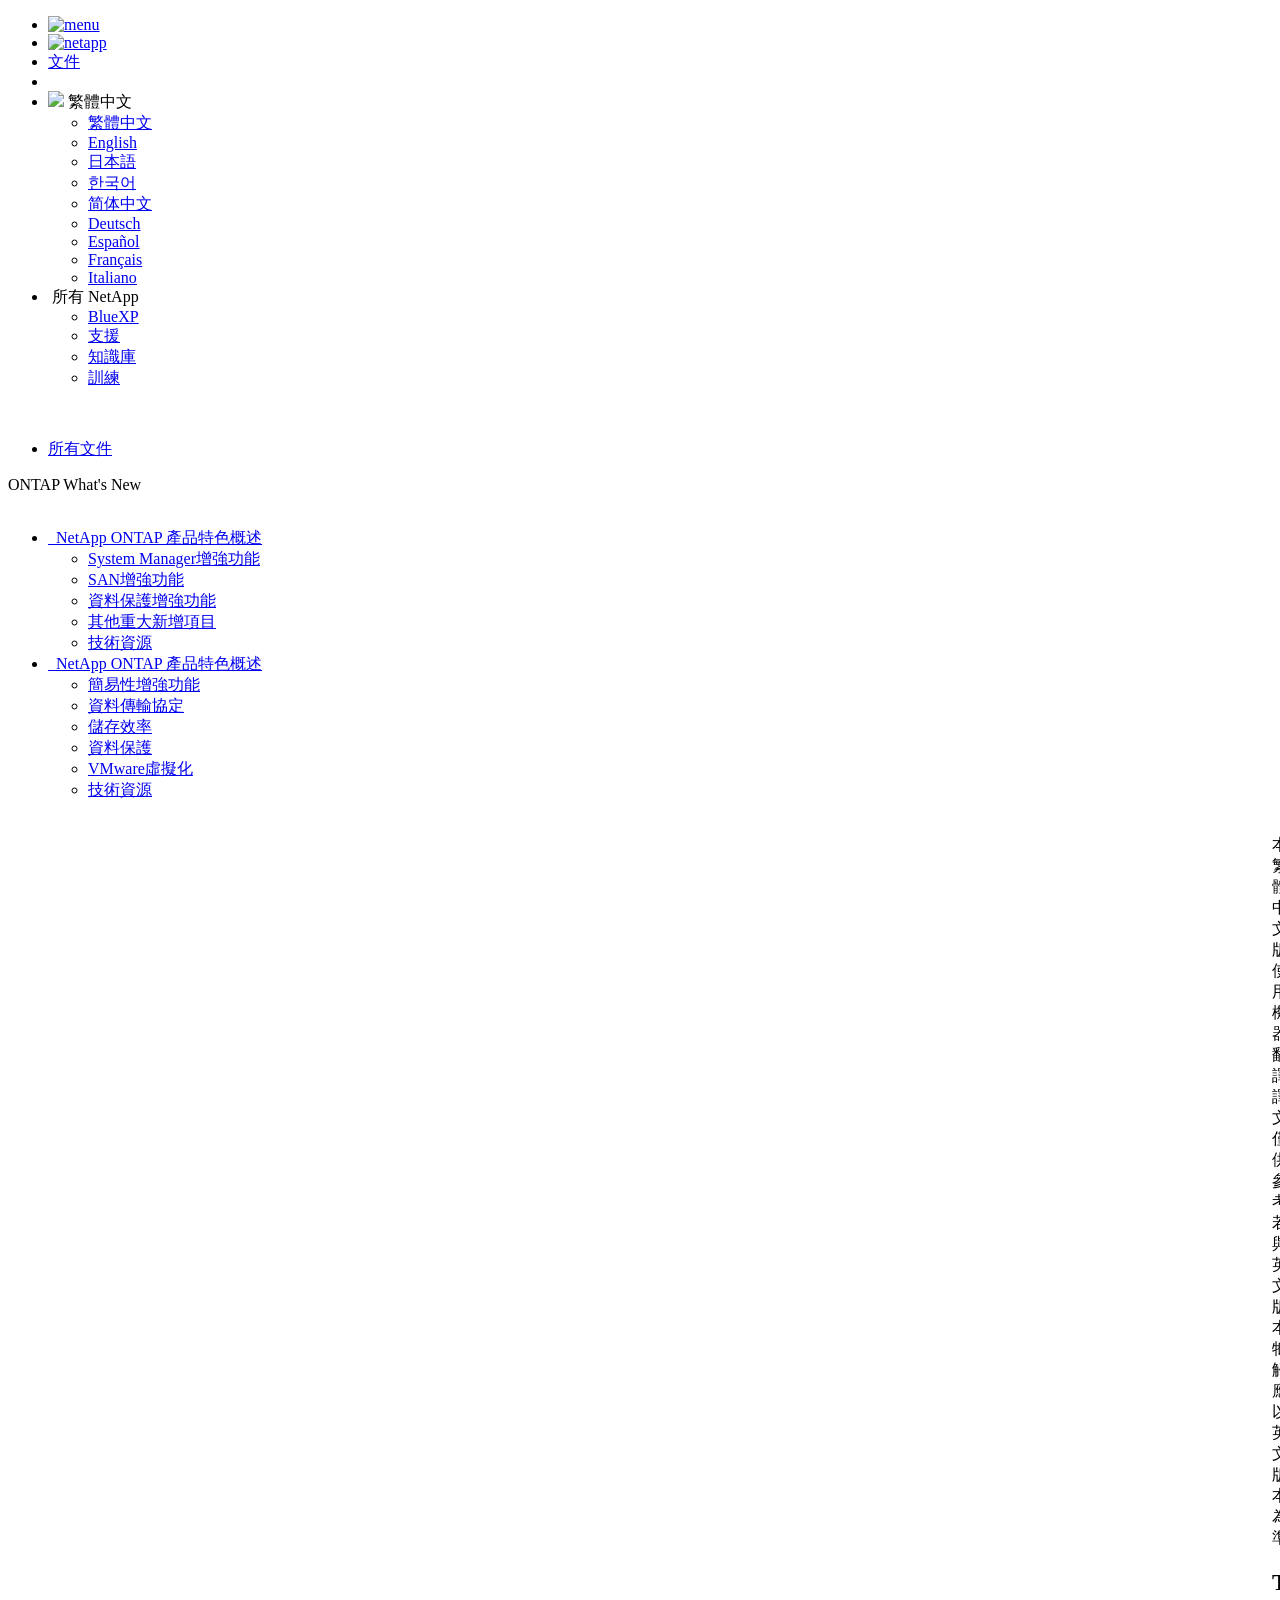
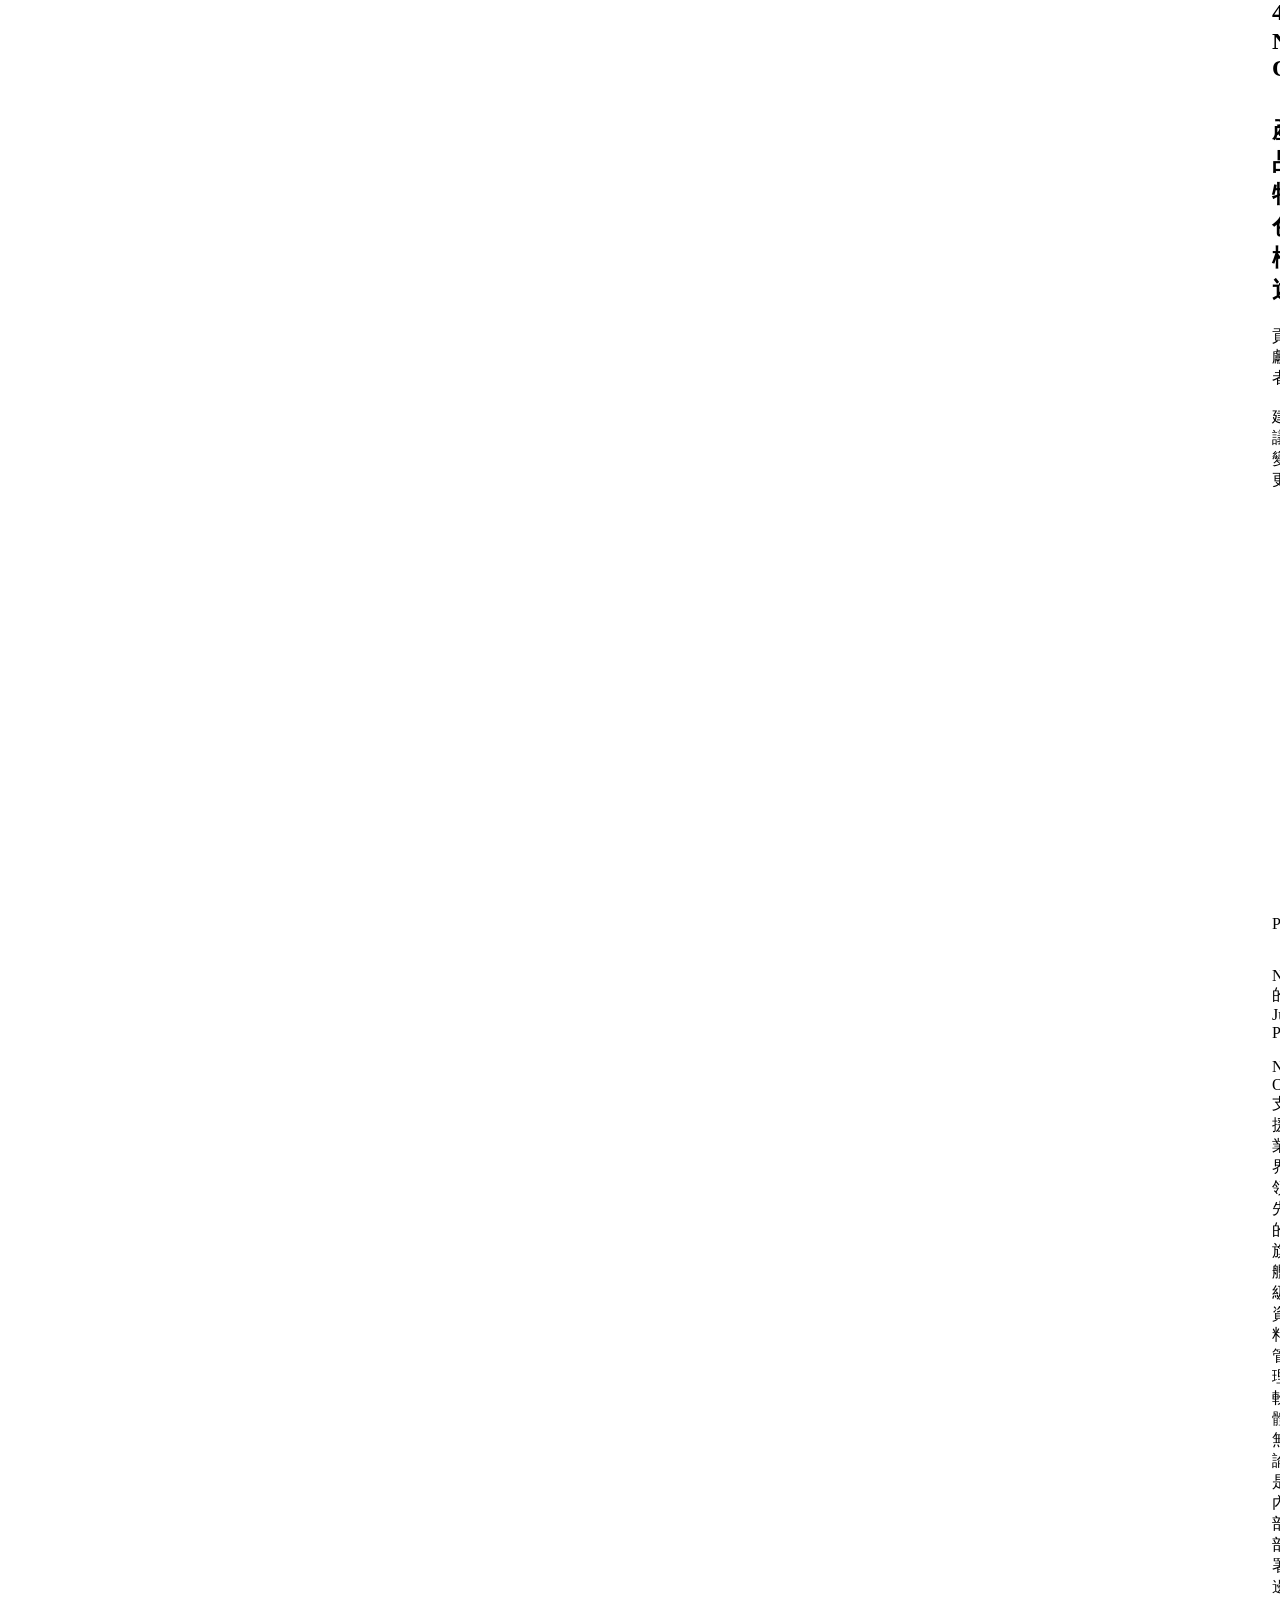
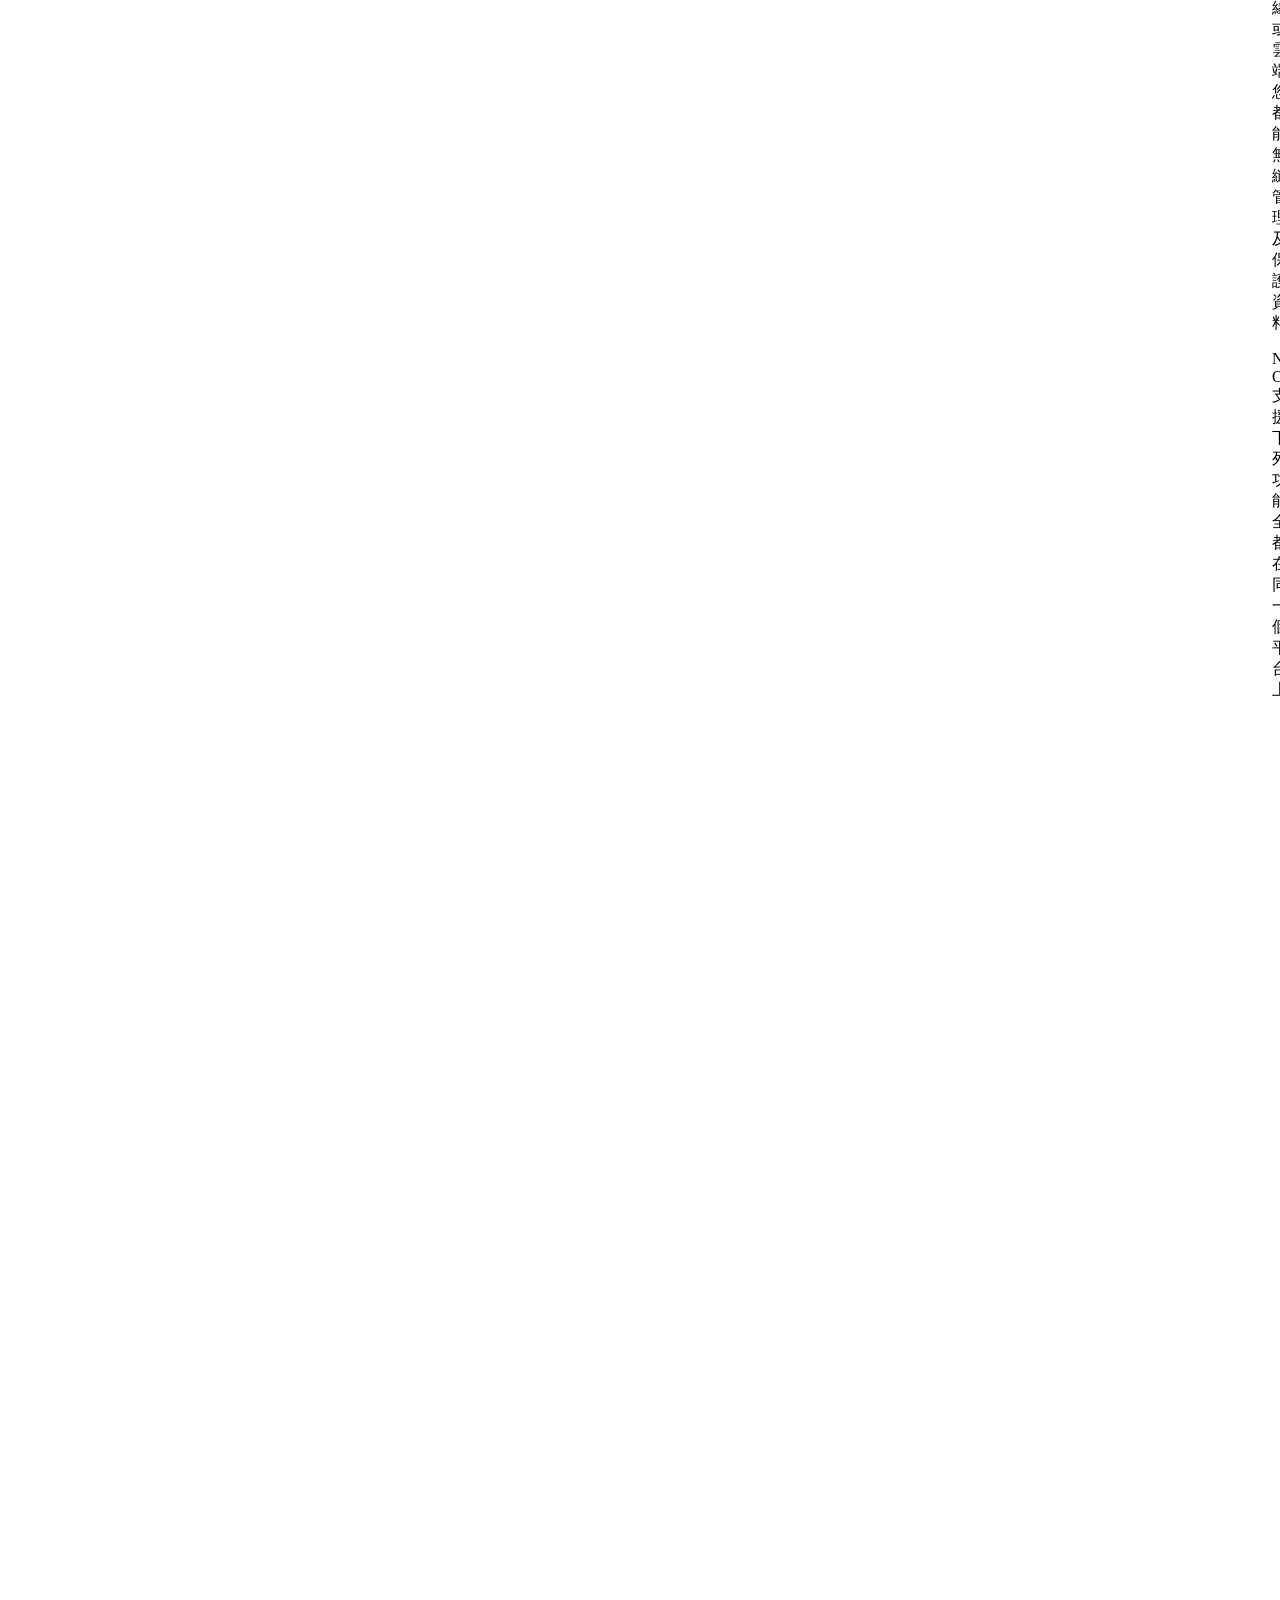
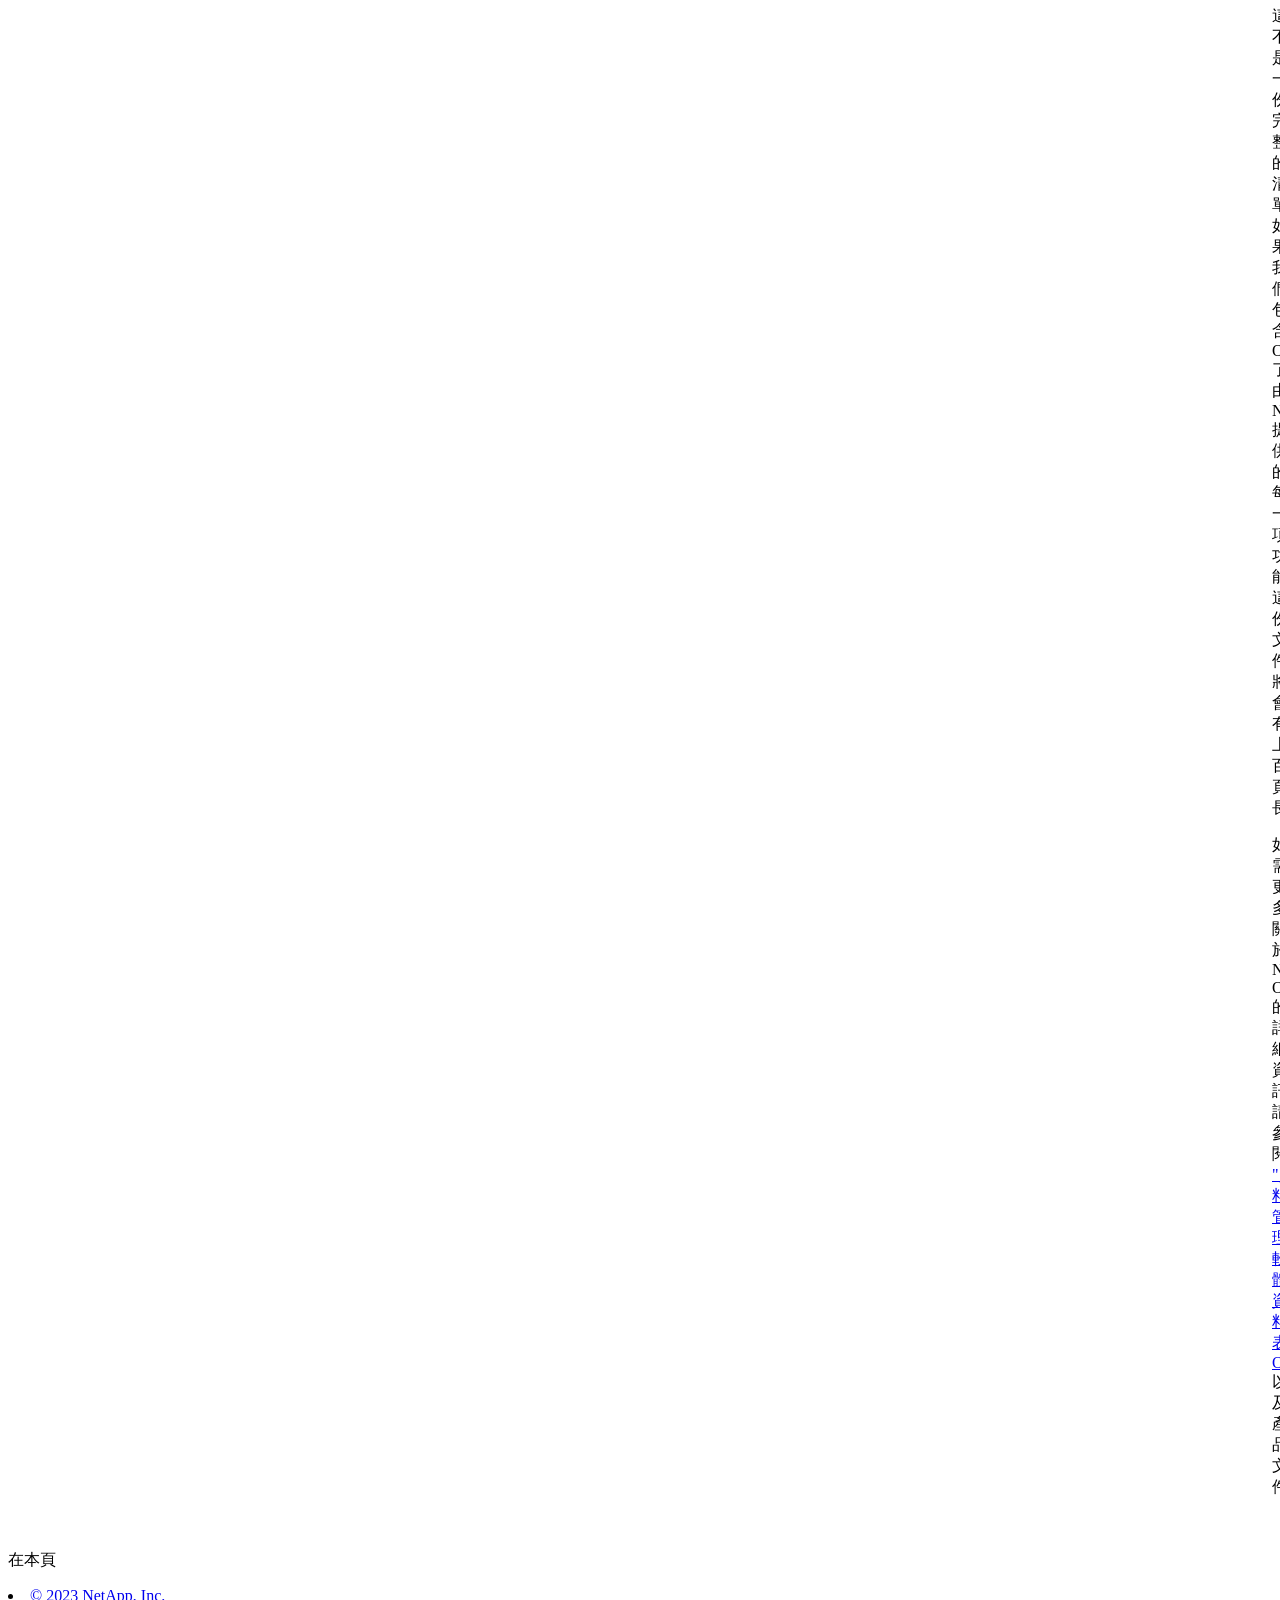
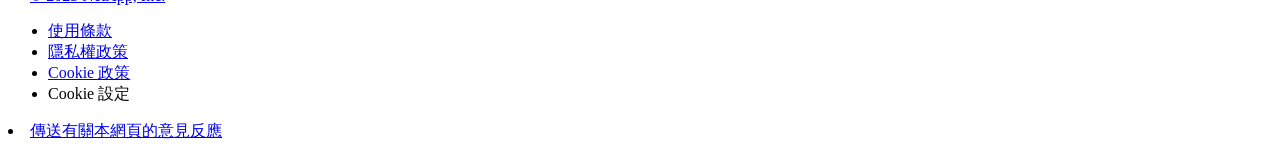
==== commit 81cfc68e: "Built from 4b3b28a NetAppDocs/netappdocs-build@be8ef0b9cd8c529ac7e777b02defdfe8e4872c66" ====
--- a/index.html
+++ b/index.html
@@ -22,127 +22,68 @@
 
   <!-- RSS Feed --><!-- CSS Definitions: NetApp CSS should be defined after generic css -->
 
-  <!-- Elastic Search -->
-  <link rel="stylesheet" href="//cdn.jsdelivr.net/searchkit/0.10.0/theme.css">
-
-  <!-- Controls AsciiDoctor Admonition Blocks -->
-  <link rel="stylesheet" type="text/css" href="/zh-tw/ontap-whatsnew/css/font-awesome.min.css">
-
-  <!-- Controls the shadow effect for search dropdown menu -->
-  <link rel="stylesheet" href="/zh-tw/ontap-whatsnew/css/boxshadowproperties.css">
-
-  <!-- NetApp CSS controls the technical content -->
-  <link rel="stylesheet" type="text/css" href="/zh-tw/ontap-whatsnew/css/netapp.css">
-
-  <!-- WWW CSS Content -->
-  <link rel="stylesheet" type="text/css" href="/zh-tw/ontap-whatsnew/css/www-luci-dotcom.min.css">
-  <link rel="stylesheet" type="text/css" href="/zh-tw/ontap-whatsnew/css/www-netapp-dotcom.css">
-  <link rel="stylesheet" href="/zh-tw/ontap-whatsnew/css/www-netapp-library-critical.min.css" media="all" >
-  <link rel="stylesheet" href="/zh-tw/ontap-whatsnew/css/www-netapp-library-non-critical.min.css" as="style" onload="this.onload=null;this.rel='stylesheet'">
-  <link rel="stylesheet" href="/zh-tw/ontap-whatsnew/css/www-netapp-library-global-header-footer.min.css">
-
-  <!-- NetApp IE Customizations -->
-  <link rel="stylesheet" href='/zh-tw/ontap-whatsnew/css/na-utility.css' type='text/css'>
-  <link rel="stylesheet" href='/zh-tw/ontap-whatsnew/css/na-sidebar.css' type='text/css'>
-  <link rel='stylesheet' href='/zh-tw/ontap-whatsnew/css/clouddocs.css' type='text/css'>
-  <link rel='stylesheet' href='/zh-tw/ontap-whatsnew/css/custom-dropdown.css' type='text/css'>
-  <link rel='stylesheet' href='/zh-tw/ontap-whatsnew/css/na-pagenav.css' type='text/css'>
+
+  <!-- Combined CSS -->
+  <link rel="stylesheet" type="text/css" href="/zh-tw/ontap-whatsnew/css/ie-netappdocs.css">
 
   
-  <link rel="stylesheet" href="/zh-tw/ontap-whatsnew/css/landing-page.css" type="text/css">
-  <link rel="stylesheet" href="/zh-tw/ontap-whatsnew/css/tabbed-blocks.css" type="text/css">
+  <link rel="stylesheet" href="/zh-tw/ontap-whatsnew/css/ie-landing-page.css" type="text/css">
+  <link rel="stylesheet" href="/zh-tw/ontap-whatsnew/css/ie-tabbed-blocks.css" type="text/css">
   <!-- Canonical url -->
-  <link rel='stylesheet' href='/zh-tw/ontap-whatsnew/css/na-feature.css' type='text/css'><!-- Top level site integrations --><script>
-    if (document.location.hostname === "docs.netapp.com") {
-      var head = document.getElementsByTagName('head')[0];
-      var onetrustConsent = document.createElement("script");
-      onetrustConsent.type = "text/javascript";
-      onetrustConsent.src = "https://cdn.cookielaw.org/consent/72570c5c-fe30-465f-b0e0-b77f7fb4ae34/OtAutoBlock.js";
-      head.appendChild(onetrustConsent);
-
-      var onetrustScript = document.createElement("script");
-      onetrustScript.type = "text/javascript";
-      onetrustScript.src = "https://cdn.cookielaw.org/scripttemplates/otSDKStub.js";
-      onetrustScript.charset = "UTF-8";
-      onetrustScript.dataset.documentLanguage = "true";
-      onetrustScript.dataset.domainScript = "72570c5c-fe30-465f-b0e0-b77f7fb4ae34";
-      head.appendChild(onetrustScript);
-    }
-
-    function OptanonWrapper() { }
-
-    if (document.location.hostname === "docs.netapp.com") {
-      var adobe = document.createElement("script");
-      adobe.type = "text/plain";
-      adobe.className = "optanon-category-C0002";
-      adobe.src = "//assets.adobedtm.com/60287eadf1ee/c284da483c83/launch-e9ff3acac59f.min.js";
-      head.appendChild(adobe);
-
-      var google = document.createElement("script");
-      google.type = "text/plain";
-      google.className = "optanon-category-C0002";
-      google.src = "https://www.googletagmanager.com/gtag/js?id=UA-81697994-3";
-      head.appendChild(google);
-
-      window.dataLayer = window.dataLayer || [];
-      function gtag(){dataLayer.push(arguments);}
-      gtag('js', new Date());
-      gtag('config', 'UA-81697994-3');
-    }
+  <link rel="canonical" href="https://docs.netapp.com/zh-tw/ontap-whatsnew/" />
+  <link rel="alternate" hreflang="x-default" href="https://docs.netapp.com/us-en/ontap-whatsnew/" />
+  <link rel="alternate" hreflang="zh-Hant" href="https://docs.netapp.com/zh-tw/ontap-whatsnew/" />
+  <link rel="alternate" hreflang="en" href="https://docs.netapp.com/us-en/ontap-whatsnew/" />
+  <link rel="alternate" hreflang="ja" href="https://docs.netapp.com/ja-jp/ontap-whatsnew/" />
+  <link rel="alternate" hreflang="ko" href="https://docs.netapp.com/ko-kr/ontap-whatsnew/" />
+  <link rel="alternate" hreflang="zh-Hans" href="https://docs.netapp.com/zh-cn/ontap-whatsnew/" />
+  <link rel="alternate" hreflang="de" href="https://docs.netapp.com/de-de/ontap-whatsnew/" />
+  <link rel="alternate" hreflang="es" href="https://docs.netapp.com/es-es/ontap-whatsnew/" />
+  <link rel="alternate" hreflang="fr" href="https://docs.netapp.com/fr-fr/ontap-whatsnew/" />
+  <link rel="alternate" hreflang="it" href="https://docs.netapp.com/it-it/ontap-whatsnew/" />
+  <!-- Top level site integrations -->
+<script type="text/javascript" src="https://cdn.cookielaw.org/consent/72570c5c-fe30-465f-b0e0-b77f7fb4ae34/OtAutoBlock.js"></script>
+    <script type="text/javascript" src="https://cdn.cookielaw.org/scripttemplates/otSDKStub.js" charset="UTF-8" data-document-language="true" data-domain-script="72570c5c-fe30-465f-b0e0-b77f7fb4ae34"></script>
+    <script type="text/javascript">function OptanonWrapper() { }</script>
+    <script type="text/plain" class="optanon-category-C0002" src="https://assets.adobedtm.com/60287eadf1ee/c284da483c83/launch-e9ff3acac59f.min.js"></script>
+    <script class="optanon-category-C0001">(function(w,d,s,l,i){w[l]=w[l]||[];w[l].push({'gtm.start':
+        new Date().getTime(),event:'gtm.js'});var f=d.getElementsByTagName(s)[0],
+        j=d.createElement(s),dl=l!='dataLayer'?'&l='+l:'';j.setAttributeNode(d.createAttribute('data-ot-ignore'));j.setAttribute('class','optanon-category-C0001');j.async=true;
+        j.src='https://www.googletagmanager.com/gtm.js?id='+i+dl+'';f.parentNode.insertBefore(j,f);
+        })(window,document,'script','dataLayer','GTM-MD73T9M');</script>
+
+  <script src="https://cdnjs.cloudflare.com/ajax/libs/jquery/2.1.4/jquery.min.js"></script>
+  
+  <script>
+    $(document).ready(function() {
+      const MASTHEAD_OFFSET = 65;
+      const SECTIONS = $("main h2, main h3");
+      // PAGE NAV - Init
+      if (SECTIONS.length == 0) {
+        // remove if there is no elements
+        /*
+        $("#ie-right-navbar").remove();
+        $("#ie-right-navbar-collapse").remove();
+        */
+      } else {
+        $(".page-nav-title").css('display', 'block');
+        for (var i = 0; i < SECTIONS.length; i++) {
+          var sectionId = $(SECTIONS[i]).attr('id');
+          var sectionName = $(SECTIONS[i]).text();
+          var subClass = $(SECTIONS[i]).is("h3") ? ' page-nav__sublink' : '';
+          $("#page-menu").append('<li class="page-nav-item"><a href="#' + sectionId + '" class="page-nav__link' + subClass + '">' + sectionName + '</a></li>');
+        }
+        $(".page-nav__link").first().addClass('page-nav__link--active');
+      }
+    });
   </script>
-  <script src="https://cdnjs.cloudflare.com/ajax/libs/jquery/2.1.4/jquery.min.js"></script>
+  
   <script src="https://cdnjs.cloudflare.com/ajax/libs/jquery-cookie/1.4.1/jquery.cookie.min.js"></script>
 
   <!-- Used for Product Family Page Sidebar Visibility --><!-- Used to import Promise for IE. Required for SearchKit -->
-  <script src="https://cdnjs.cloudflare.com/ajax/libs/bluebird/3.3.5/bluebird.min.js"></script><script src='/zh-tw/ontap-whatsnew/js/na-search.js'></script><script src='/zh-tw/ontap-whatsnew/js/na-pagenav.js'></script><link rel='stylesheet' href='/zh-tw/ontap-whatsnew/css/prism.css' type='text/css'>
-  <link rel='stylesheet' href='/zh-tw/ontap-whatsnew/css/prism-netapp.css' type='text/css'>
-
-
-  <script src='/zh-tw/ontap-whatsnew/js/na-utility.js'></script>
-  <script src='/zh-tw/ontap-whatsnew/js/clouddocs.js'></script>
-  <script src='/zh-tw/ontap-whatsnew/js/jquery.navgoco.min.js'></script>
-  <script src="https://maxcdn.bootstrapcdn.com/bootstrap/3.3.7/js/bootstrap.min.js" integrity="sha384-Tc5IQib027qvyjSMfHjOMaLkfuWVxZxUPnCJA7l2mCWNIpG9mGCD8wGNIcPD7Txa" crossorigin="anonymous"></script>
-  <script src='/zh-tw/ontap-whatsnew/js/toc.js'></script>
-  <script src='/zh-tw/ontap-whatsnew/js/customscripts.js'></script><script>
-      $(document).ready(function() {
-          
-          var collapseOnInit = true;
-          
-
-          var navSettings = {
-              "caretHtml": '',
-              "accordion": collapseOnInit,
-              "openClass": 'active', // open
-              "save": false, // leave false or nav highlighting doesn't work right
-              "cookie": {
-                  "name": 'navgoco',
-                  "expires": false,
-                  "path": '/'
-              },
-              "slide": {
-                  "duration": 400,
-                  "easing": 'swing'
-              }
-          };
-
-          // Initialize navgoco with default options
-          $("#mysidebar").navgoco(navSettings);
-          
-
-          $("#collapseAll").click(function(e) {
-              e.preventDefault();
-              $("#mysidebar").navgoco('toggle', false);
-          });
-
-          $("#expandAll").click(function(e) {
-              e.preventDefault();
-              $("#mysidebar").navgoco('toggle', true);
-          });
-
-      });
-
-  </script>
-  <script>
+  <script src="https://cdnjs.cloudflare.com/ajax/libs/bluebird/3.3.5/bluebird.min.js"></script><script src='/zh-tw/ontap-whatsnew/js/na-search.js'></script><script src='/zh-tw/ontap-whatsnew/js/ie-clouddocs.js'></script>
+  <script src="https://maxcdn.bootstrapcdn.com/bootstrap/3.3.7/js/bootstrap.min.js" integrity="sha384-Tc5IQib027qvyjSMfHjOMaLkfuWVxZxUPnCJA7l2mCWNIpG9mGCD8wGNIcPD7Txa" crossorigin="anonymous"></script><script>
+    /*
       $(document).ready(function() {
           $("#tg-sb-link").click(function() {
               $("#tg-sb-sidebar").toggle();
@@ -152,208 +93,524 @@
               $("#tg-sb-icon").toggleClass('fa-toggle-off');
           });
       });
+      */
   </script>
   <script src='/zh-tw/ontap-whatsnew/js/custom-dropdown.js'></script>
   <script src='/zh-tw/ontap-whatsnew/js/FileSaver.min.js'></script>
   <script src='/zh-tw/ontap-whatsnew/js/jszip-utils.min.js'></script>
-  <script src='/zh-tw/ontap-whatsnew/js/jszip.min.js'></script>
-  <script src='/zh-tw/ontap-whatsnew/js/pdf-ux.js'></script>
-</head>
-
-
-  <body class role="document" data-flavor="">
-    <div id="page" class="n-off-canvas-menu">
-      <div class="n-off-canvas-menu__menu"><!--TODO: Add offcanvas code --></div>
-      <div class="n-off-canvas-menu__content-wrap">
-        <header class="site-header" id="banner">
-  
-  <!-- Start Page Toolbar -->
-  
-  <div class="page-nav-toolbar"><div class="page-nav-contribute"><a target="_blank" href="https://github.com/NetAppDocs/ontap-whatsnew/issues/new?body=Page%3A%20[TR-4894：NetApp ONTAP 《NetApp產品特色概述》](https://docs.netapp.com/zh-tw/ontap-whatsnew/index.html)" class="page-nav-contribute-link" role="button"><img src="/zh-tw/ontap-whatsnew/images/discuss-sm.svg" alt="" class="github-icon" />要求變更文件</a><a target="_blank" href="https://github.com/NetAppDocs/ontap-whatsnew/blob/main/index.adoc" class="page-nav-contribute-link" role="button"><img src="/zh-tw/ontap-whatsnew/images/edit-sm.svg" alt="" class="github-icon" />編輯此頁面</a><a target="_blank" href="https://docs.netapp.com/us-en/contribute/" class="page-nav-contribute-link"  ><img src="/zh-tw/ontap-whatsnew/images/article-sm.svg" alt="" class="github-icon" />瞭解如何作出貢獻</a></div>
-    <div class="page-nav-container">
-      <nav class="page-nav-fixed">
-        <div class="page-nav-title">在此頁面上</div>
-        <div class="page-nav-links">
-          <ul class="page-nav-inner" id="page-menu"></ul>
-        </div>
-      </nav>
-    </div>
-  </div>
-  
-  
-  <!-- Start top_hat -->
-  <div class="n-top-hat">
-    <div class="n-container">
-      <div class="n-top-hat__cross-property-nav">
-        <ul class="n-top-hat__list">
-          <li class="n-top-hat__list-item">
-            <a href="https://www.netapp.com/products-a-z/" class="n-top-hat__link">產品與解決方案</a>
-          </li>
-          <li class="n-top-hat__list-item">
-            <a href="https://www.netapp.com/support-and-training/netapp-university/" class="n-top-hat__link">支援與訓練</a>
-          </li>
-          <li class="n-top-hat__list-item">
-            <a href="https://cloud.netapp.com" class="n-top-hat__link">Cloud Central</a>
-          </li>
-          <li class="n-top-hat__list-item">
-            <a href="https://community.netapp.com/" class="n-top-hat__link">社群</a>
-          </li>
-          <li class="n-top-hat__list-item">
-            <a href="https://blog.netapp.com/" class="n-top-hat__link">部落格</a>
-          </li>
-          <li class="n-top-hat__list-item">
-            <a href="https://customers.netapp.com/en/" class="n-top-hat__link">客戶成功案例</a>
-          </li>
-          <li class="n-top-hat__list-item">
-            <a href="https://www.netapp.com/us/contact-us/index.aspx" target="_self" class="n-top-hat__link" data-ntap-ui="contact-us">聯絡人</a>
-          </li>
-        </ul>
-      </div>
-      <div class="n-top-hat__utils">
-        <ul class="n-top-hat__list">
-          <li class="n-top-hat__list-item">
-            <a href="https://www.netapp.com/us/contact-us/index.aspx" target="_self" class="n-top-hat__link" data-ntap-ui="contact-us">聯絡人</a>
-          </li>
-        </ul>
-      </div>
-    </div>
-  </div>
-  <!-- End top_hat -->
-
-  <!-- Start property bar -->
-  <style>
-    .n-property-navigation-bar__menus--desktop-experience .n-menu--mega__default-content__heading span {
-    color: #34B0FF;
-    }
-  </style>
-  <div class="n-property-bar " data-ntap-ui="sticky-nav">
-    <div class="n-property-bar__inner-wrap">
-      <div class="n-property-bar__menu-toggle">
-        <a href="#" class="n-property-bar__menu-toggle-link">
-          <span class="n-property-bar__menu-toggle-text">Menu</span>
-          <svg class="n-icon-bars n-property-bar__menu-toggle-icon" aria-labelledby="title">
-            <title>bars</title>
-            <use xlink:href="/zh-tw/ontap-whatsnew/common/svg/sprite.svg#bars"></use>
-          </svg>
-        </a>
-      </div>
-      <div class="n-property-bar__property-mark ">
-        <a href="https://www.netapp.com" class="n-property-bar__property-link">
-          <div class="n-property-bar__logo">
-            <svg class="n-icon-netapp-mark n-icon-netapp-mark n-property-bar__netapp-mark-icon" aria-labelledby="title">
-              <title>netapp-mark</title>
-              <use xlink:href="/zh-tw/ontap-whatsnew/common/svg/sprite.svg#netapp-mark"></use>
-            </svg>
-            <svg class="n-icon-netapp-logo n-property-bar__logo-svg" aria-labelledby="title">
-              <title>netapp-logo</title>
-              <use xlink:href="/zh-tw/ontap-whatsnew/common/svg/sprite.svg#netapp-logo"></use>
-            </svg>
-          </div>
-        </a>
-      </div>
-
-      
-      <div class="search-property-bar">
-        <div id="search-demo-container" class="searchbox n-property-bar__search">
-          <div id="react-search" 
-          data-search-html="/zh-tw/ontap-whatsnew/search.html"
-          data-type="widget" 
-          data-placeholder="搜尋文件"
-          data-no-results-found="找不到符合 {query} 的相關結果。"
-          data-did-you-mean="搜尋 {suggestion}。"
-          data-no-results-found-did-you-mean="找不到符合 {query} 的相關結果。您是否要找的是{suggestion}？"
-          data-results-found="找到 {hitCount} 筆結果"
-          data-error-message="We're sorry, an issue occurred when fetching your results. Please try again."
-          data-error-reset="Reset Search"
-          data-sk-es-pf-indexes=""
-          data-flavor=""></div>
-          <button class="n-property-bar__search-toggle-button" type="button">
-            <svg class="n-icon-search n-property-bar__search-toggle-button-icon" aria-labelledby="title">
-              <title>search</title>
-              <use xmlns:xlink="http://www.w3.org/1999/xlink" xlink:href="/zh-tw/ontap-whatsnew/common/svg/sprite.svg#search"></use>
-            </svg>
-          </button>
-        </div>
-      </div>
-      
-    </div>
-  </div>
-  <div class="n-property-bar__toolbar">
-    <!-- Start Language Selector --><div id="language-dropdown" class="custom-dropdown custom-dropdown-lang">
-      <div class="custom-dropdown-select custom-dropdown-select-lang">
-      <span class="lang-name">繁體中文</span>
-          <svg class="n-globe__icon" aria-labelledby="title">
-            <title>globe</title>
-            <use xmlns:xlink="http://www.w3.org/1999/xlink" xlink:href="/zh-tw/ontap-whatsnew/common/svg/sprite.svg#globe"></use>
-          </svg>
-        </button>
-      </div>
-
-      <ul class="custom-dropdown-menu"><li>
-          <a href="https://docs.netapp.com/zh-tw/ontap-whatsnew/index.html" target="_self"><span translate="no" class="notranslate">繁體中文</span></a>
-        </li><li>
-          <a href="https://docs.netapp.com/us-en/ontap-whatsnew/index.html" target="_self"><span translate="no" class="notranslate">English</span></a>
-        </li><li>
-          <a href="https://docs.netapp.com/ja-jp/ontap-whatsnew/index.html" target="_self"><span translate="no" class="notranslate">日本語</span></a>
-        </li><li>
-          <a href="https://docs.netapp.com/zh-cn/ontap-whatsnew/index.html" target="_self"><span translate="no" class="notranslate">简体中文</span></a>
-        </li><li>
-          <a href="https://docs.netapp.com/ko-kr/ontap-whatsnew/index.html" target="_self"><span translate="no" class="notranslate">한국어</span></a>
-        </li></ul>
-    </div><!-- End Language Selector -->
-
-    <div class="n-property-bar__cta"></div>
-  </div>
-  <script>
-    $(function(){
-        var currentLocalization = $('html').attr('lang');
-
-        var localizationsDictionary = {
-            "en-CA" : "https://www.netapp.com/search/index.aspx?for_cr=canada&",
-            "en-IN" : "https://www.netapp.com/search/index.aspx?for_cr=india&",
-            "nl-NL" : "https://www.netapp.com/search/index.aspx?for_cr=netherlands&",
-            "ru-RU" : "https://www.netapp.com/search/index.aspx?for_cr=russia&",
-            "sv-SE" : "https://www.netapp.com/search/index.aspx?for_cr=sweden&",
-            "it-IT" : "https://www.netapp.com/search/index.aspx?for_cr=italy&",
-            "he-IL" : "https://www.netapp.com/search/index.aspx?for_cr=israel&",
-            "ko-KR" : "https://www.netapp.com/search/index.aspx?for_cr=korea&",
-            "zh-TW" : "https://www.netapp.com/search/index.aspx?for_cr=taiwan&",
-            "en-GB" : "https://www.netapp.com/search/index.aspx?for_cr=unitedkingdom&",
-            "en-SG" : "https://www.netapp.com/search/index.aspx?for_cr=asean&",
-            "en-AU" : "https://www.netapp.com/search/index.aspx?for_cr=australia&",
-            "pt-BR" : "https://www.netapp.com/search/index.aspx?for_cr=brasil&",
-            "de-CH" : "https://www.netapp.com/search/index.aspx?for_cr=switzerland&",
-            "es-MX" : "https://www.netapp.com/search/index.aspx?for_cr=mexico&"
-        };
-
-        if($('html').hasClass('ntap-whitelisted') && localizationsDictionary.hasOwnProperty(currentLocalization)) {
-            $('.n-property-bar__property-link').attr('href', '/');
-        }
-    });
-  </script>
-  <!-- End property bar -->
-</header>
-
+  <script src='/zh-tw/ontap-whatsnew/js/jszip.min.js'></script><script src='/zh-tw/ontap-whatsnew/js/ie-pdf-ux.js'></script></head>
+
+
+  <body class role="document" data-flavor=""><noscript><iframe src="https://www.googletagmanager.com/ns.html?id=GTM-MD73T9M"
+      height="0" width="0" style="display:none;visibility:hidden"></iframe></noscript><div id="page" class="">
+      <div id="ie-phone-menu" class=""></div>
+      <div id="ie-content-wrap" class="">
+        <nav id="ie-new-header">
+    <ul>
+        <li id="ie-phone-menu-button">
+            <a href="#">
+                <image id="" src="/zh-tw/ontap-whatsnew/images/hamburger.svg" alt="menu" />
+            </a>
+        </li>
+
+        <li>
+            <a href="https://www.netapp.com/tw">
+                <image id="ie-header-logo" src="/zh-tw/ontap-whatsnew/images/netapp_logo.svg" alt="netapp" />
+            </a>
+        </li>
+        <li id="ie-header-docs">
+            <a href="https://www.netapp.com/support-and-training/documentation/">文件</a>
+        </li>
+
+        <!-- Empty container to push header left with or without lang selector -->
+        <li id="empty-container" style="margin-left: auto">
+        </li>
+        <!-- Start Language Selector --><li id="ie-language-dropdown">
+            <div id="language-dropdown" class="custom-dropdown custom-dropdown-lang">
+                <div class="custom-dropdown-select custom-dropdown-select-lang">
+                    <img src="/zh-tw/ontap-whatsnew/images/language_white_24dp.svg" class="n-globe__icon" />
+                    <span class="lang-name">繁體中文</span>
+                    <img src="/zh-tw/ontap-whatsnew/images/dropdown-arrow.svg" alt="" class="custom-icon chevrondown header invisible" />
+                    <img src="/zh-tw/ontap-whatsnew/images/dropdown-arrow.svg" alt="" class="custom-icon chevronup header" />
+                    </button>
+                </div>
+
+                <ul class="custom-dropdown-menu"><li>
+                        <a href="https://docs.netapp.com/zh-tw/ontap-whatsnew/index.html"
+                            target="_self"><span translate="no" class="notranslate">繁體中文</span></a>
+                    </li><li>
+                        <a href="https://docs.netapp.com/us-en/ontap-whatsnew/index.html"
+                            target="_self"><span translate="no" class="notranslate">English</span></a>
+                    </li><li>
+                        <a href="https://docs.netapp.com/ja-jp/ontap-whatsnew/index.html"
+                            target="_self"><span translate="no" class="notranslate">日本語</span></a>
+                    </li><li>
+                        <a href="https://docs.netapp.com/ko-kr/ontap-whatsnew/index.html"
+                            target="_self"><span translate="no" class="notranslate">한국어</span></a>
+                    </li><li>
+                        <a href="https://docs.netapp.com/zh-cn/ontap-whatsnew/index.html"
+                            target="_self"><span translate="no" class="notranslate">简体中文</span></a>
+                    </li><li>
+                        <a href="https://docs.netapp.com/de-de/ontap-whatsnew/index.html"
+                            target="_self"><span translate="no" class="notranslate">Deutsch</span></a>
+                    </li><li>
+                        <a href="https://docs.netapp.com/es-es/ontap-whatsnew/index.html"
+                            target="_self"><span translate="no" class="notranslate">Español</span></a>
+                    </li><li>
+                        <a href="https://docs.netapp.com/fr-fr/ontap-whatsnew/index.html"
+                            target="_self"><span translate="no" class="notranslate">Français</span></a>
+                    </li><li>
+                        <a href="https://docs.netapp.com/it-it/ontap-whatsnew/index.html"
+                            target="_self"><span translate="no" class="notranslate">Italiano</span></a>
+                    </li></ul>
+            </div>
+            </li>
+        <!-- End Language Selector -->
+
+
+        <li id="ie-allnetapp">
+            <div id="allnetapp-dropdown" class="custom-dropdown custom-dropdown-allnetapp">
+                <div class="custom-dropdown-select custom-dropdown-select-allnetapp">
+                    <img src="/zh-tw/ontap-whatsnew/images/apps_white_24dp.svg" alt="" class="allnetapp-icon" />
+                    <span class="allnetapp-name">所有 NetApp</span>
+                    <img src="/zh-tw/ontap-whatsnew/images/dropdown-arrow.svg" alt="" class="custom-icon chevrondown header invisible" />
+                    <img src="/zh-tw/ontap-whatsnew/images/dropdown-arrow.svg" alt="" class="custom-icon chevronup header" />
+                    </button>
+                </div>
+
+                <ul class="custom-dropdown-menu allnetapp-dropdown">
+                    <li>
+                        <a href="https://bluexp.netapp.com/"
+                            target="_self"><span translate="no" class="notranslate">BlueXP</span></a>
+                    </li>
+                    <li>
+                        <a href="https://mysupport.netapp.com/site/"
+                            target="_self"><span translate="no" class="notranslate">支援</span></a>
+                    </li>
+                    <li>
+                        <a href="https://kb.netapp.com/"
+                            target="_self"><span translate="no" class="notranslate">知識庫</span></a>
+                    </li>
+                    <li>
+                        <a href="https://www.netapp.com/support-and-training/netapp-learning-services/"
+                            target="_self"><span translate="no" class="notranslate">訓練</span></a>
+                    </li>
+                </ul>
+            </div>
+
+        </li>
+
+    </ul>
+</nav>
 
         <main id="n-main-content" class="n-main-content">
           <!-- Start Documentation Content -->
 <div class="ie-main">
-  <!-- Sidebar Column -->
+
+<div id="ie-new-sidebar-collapse" style="display: none">
+    <img id="sidebar-expand" class="ie-searchbox-icon" src="/zh-tw/ontap-whatsnew/images/double_arrow.svg" alt="" />
+</div>
+<div id="ie-new-sidebar">
+    <div id="ie-product-identity-lockup">
+        <div id="sidebar-collapse" class="">
+            <img src="/zh-tw/ontap-whatsnew/images/double_arrow.svg" alt="" />
+        </div>
+        <div id="ie-breadcrumb" class="">
+  <ul class="ie-breadcrumb">
+    <li class="">
+      <a href="https://docs.netapp.com">所有文件</a>
+    </li>
+    
+    
+
+    
+  </ul>
   
-  <div class="col-md-3" id="sidebar-height">
-      <div class="n-pdf-header">
-  <a id="toggleButtonPdf" class="n-pdf-button" type="button">
-    <img src="/zh-tw/ontap-whatsnew/images/pdf.png" alt="" width="16" height="16"/>可用的 PDF<span>
-    </span>
-  </a>
-</div>
-<div class="n-pdf-body-container">
-  <ul id="toggleContainerPdf" class="n-pdf-body" style="display:none;"><li class="pdf-ux-container">
+  <div class="ie-product-name" >
+    <!--<a href="/zh-tw/ontap-whatsnew/">-->
+      ONTAP What's New
+    <!--</a>-->
+  </div>
+</div>
+
+            
+
         
         
+
+<div id="ie-searchbox" class="ie-searchbox-sidebar ">
+    <img class="ie-searchbox-icon" src="/zh-tw/ontap-whatsnew/images/loupe.svg" alt=""/>
+    <div id="react-search" 
+        data-search-html="/zh-tw/ontap-whatsnew/search.html" 
+        data-type="widget"
+        data-placeholder="搜尋說明文件"
+        data-no-results-found="找不到 {query} 的結果"
+        data-did-you-mean="搜尋 {suggestion}。"
+        data-no-results-found-did-you-mean="找不到 {query} 的結果。您的意思是 {suggestion} 嗎？"
+        data-results-found="找到 {hitCount} 個結果"
+        data-error-message="發生錯誤。請再試一次。"
+        data-error-reset="重設搜尋"
+        data-sk-es-pf-indexes="" 
+        data-flavor="">
+    </div>
+</div>
         
-        <a target="_blank" href="/zh-tw/ontap-whatsnew/pdfs/fullsite-sidebar/TR_4894_NetApp_ONTAP__NetApp產品特色概述_.pdf" >
-          <img src="/zh-tw/ontap-whatsnew/images/pdf.png" alt="" width="16" height="16"/>此文件網站（PDF 格式）</a>
+    </div>
+    <div id="ie-new-toc"><script>
+  let sidebarAccordion = true;
+
+  /* specific css rules for Mac */
+  if(navigator.platform.match('Mac') !== null) {
+    document.body.setAttribute('class', 'OSX');
+  }
+
+</script>
+
+<div id="ie-sidebar-container">
+  <ul id="ie-sidebar-list" ><li 
+      data-pdf-exists="true" 
+      data-pdf-filename="NetApp ONTAP 產品特色概述"
+      data-li-level="1" 
+      class=" sidebar-folder   ie-sidebar-selected    "
+      dale-page-url="/index.html" 
+      dale-entry-url="/index.html" 
+    ><a class="ie-sidebar-menuitem-1 " href="/zh-tw/ontap-whatsnew/index.html">
+        <img class="ie-sidebar-icon ie-sidebar-button open" src="/zh-tw/ontap-whatsnew/images/link_expand.svg" alt="" />
+        <img class="ie-sidebar-icon ie-sidebar-button close" src="/zh-tw/ontap-whatsnew/images/link_collapse.svg" alt="" />
+        <!--<div class="" style="display: inline;"> NetApp ONTAP 產品特色概述</div>-->
+         NetApp ONTAP 產品特色概述
+      </a>
+      <ul class="">
+        <li 
+      data-pdf-exists="true" 
+      data-pdf-filename="System Manager增強功能"
+      data-li-level="2#" 
+      class="   "
+      dale-page-url="/index.html" 
+      dale-entry-url="/ontap991fo_system_manager_enhancements.html" 
+    ><a class="ie-sidebar-menuitem-2 " href="/zh-tw/ontap-whatsnew/ontap991fo_system_manager_enhancements.html">
+        System Manager增強功能
+      </a></li><li 
+      data-pdf-exists="true" 
+      data-pdf-filename="SAN增強功能"
+      data-li-level="2#" 
+      class="   "
+      dale-page-url="/index.html" 
+      dale-entry-url="/ontap991fo_san_enhancements.html" 
+    ><a class="ie-sidebar-menuitem-2 " href="/zh-tw/ontap-whatsnew/ontap991fo_san_enhancements.html">
+        SAN增強功能
+      </a></li><li 
+      data-pdf-exists="true" 
+      data-pdf-filename="資料保護增強功能"
+      data-li-level="2#" 
+      class="   "
+      dale-page-url="/index.html" 
+      dale-entry-url="/ontap991fo_data_protection_enhancements.html" 
+    ><a class="ie-sidebar-menuitem-2 " href="/zh-tw/ontap-whatsnew/ontap991fo_data_protection_enhancements.html">
+        資料保護增強功能
+      </a></li><li 
+      data-pdf-exists="true" 
+      data-pdf-filename="其他重大新增項目"
+      data-li-level="2#" 
+      class="   "
+      dale-page-url="/index.html" 
+      dale-entry-url="/ontap991fo_other_major_additions.html" 
+    ><a class="ie-sidebar-menuitem-2 " href="/zh-tw/ontap-whatsnew/ontap991fo_other_major_additions.html">
+        其他重大新增項目
+      </a></li><li 
+      data-pdf-exists="true" 
+      data-pdf-filename="技術資源"
+      data-li-level="2#" 
+      class="   "
+      dale-page-url="/index.html" 
+      dale-entry-url="/ontap991fo_technical_resources.html" 
+    ><a class="ie-sidebar-menuitem-2 " href="/zh-tw/ontap-whatsnew/ontap991fo_technical_resources.html">
+        技術資源
+      </a></li></ul></li><li 
+      data-pdf-exists="true" 
+      data-pdf-filename="NetApp ONTAP 產品特色概述"
+      data-li-level="1" 
+      class=" sidebar-folder    "
+      dale-page-url="/index.html" 
+      dale-entry-url="/ontap98fo_netapp_ontap.html" 
+    ><a class="ie-sidebar-menuitem-1 " href="/zh-tw/ontap-whatsnew/ontap98fo_netapp_ontap.html">
+        <img class="ie-sidebar-icon ie-sidebar-button open" src="/zh-tw/ontap-whatsnew/images/link_expand.svg" alt="" />
+        <img class="ie-sidebar-icon ie-sidebar-button close" src="/zh-tw/ontap-whatsnew/images/link_collapse.svg" alt="" />
+        <!--<div class="" style="display: inline;"> NetApp ONTAP 產品特色概述</div>-->
+         NetApp ONTAP 產品特色概述
+      </a>
+      <ul class="">
+        <li 
+      data-pdf-exists="true" 
+      data-pdf-filename="簡易性增強功能"
+      data-li-level="2#" 
+      class="   "
+      dale-page-url="/index.html" 
+      dale-entry-url="/ontap98fo_simplicity_enhancements.html" 
+    ><a class="ie-sidebar-menuitem-2 " href="/zh-tw/ontap-whatsnew/ontap98fo_simplicity_enhancements.html">
+        簡易性增強功能
+      </a></li><li 
+      data-pdf-exists="true" 
+      data-pdf-filename="資料傳輸協定"
+      data-li-level="2#" 
+      class="   "
+      dale-page-url="/index.html" 
+      dale-entry-url="/ontap98fo_data_protocols.html" 
+    ><a class="ie-sidebar-menuitem-2 " href="/zh-tw/ontap-whatsnew/ontap98fo_data_protocols.html">
+        資料傳輸協定
+      </a></li><li 
+      data-pdf-exists="true" 
+      data-pdf-filename="儲存效率"
+      data-li-level="2#" 
+      class="   "
+      dale-page-url="/index.html" 
+      dale-entry-url="/ontap98fo_storage_efficiencies.html" 
+    ><a class="ie-sidebar-menuitem-2 " href="/zh-tw/ontap-whatsnew/ontap98fo_storage_efficiencies.html">
+        儲存效率
+      </a></li><li 
+      data-pdf-exists="true" 
+      data-pdf-filename="資料保護"
+      data-li-level="2#" 
+      class="   "
+      dale-page-url="/index.html" 
+      dale-entry-url="/ontap98fo_data_protection.html" 
+    ><a class="ie-sidebar-menuitem-2 " href="/zh-tw/ontap-whatsnew/ontap98fo_data_protection.html">
+        資料保護
+      </a></li><li 
+      data-pdf-exists="true" 
+      data-pdf-filename="VMware虛擬化"
+      data-li-level="2#" 
+      class="   "
+      dale-page-url="/index.html" 
+      dale-entry-url="/ontap98fo_vmware_virtualization.html" 
+    ><a class="ie-sidebar-menuitem-2 " href="/zh-tw/ontap-whatsnew/ontap98fo_vmware_virtualization.html">
+        VMware虛擬化
+      </a></li><li 
+      data-pdf-exists="true" 
+      data-pdf-filename="技術資源"
+      data-li-level="2#" 
+      class="   "
+      dale-page-url="/index.html" 
+      dale-entry-url="/ontap98fo_technical_resources.html" 
+    ><a class="ie-sidebar-menuitem-2 " href="/zh-tw/ontap-whatsnew/ontap98fo_technical_resources.html">
+        技術資源
+      </a></li></ul></li></ul>
+</div>
+<script>
+
+  $(".ie-sidebar-button").click(function (e) {
+    e.preventDefault();
+    e.stopPropagation();
+
+    expandedLI = $('li.ie-sidebar-expand')
+
+    const li = $(this).closest("li");
+
+    const parentsLI = $(li).parents('li');
+
+    expandedLI.map(element => {
+      if (sidebarAccordion && !li.hasClass('ie-sidebar-expand') && jQuery.inArray(expandedLI[element], parentsLI) == -1) {
+        $(expandedLI[element]).toggleClass('ie-sidebar-expand');
+        $(expandedLI[element]).children("ul").animate({ height: 'toggle' }, 400, function () {
+          $(li).children("ul").toggleClass('ie-sidebar-open');
+
+        })
+      }
+
+    })
+
+    $(li).toggleClass('ie-sidebar-expand');
+    $(li).children("ul").animate({ height: 'toggle' }, 400, function () {
+      $(li).children("ul").toggleClass('ie-sidebar-open');
+    })
+  });
+
+
+  
+    $("li.ie-sidebar-selected").parents('ul').toggleClass("ie-sidebar-open");
+    $("li.ie-sidebar-selected").toggleClass("ie-sidebar-expand")
+    $("ul.ie-sidebar-open").parent().toggleClass("ie-sidebar-expand");
+    $("li.ie-sidebar-selected").children('ul').toggleClass("ie-sidebar-open")
+  
+  
+</script>
+    </div>
+</div>
+<script>
+
+    
+    let sidebarScrollTopPosition = 0;
+    $("#ie-new-toc").on("scroll", function () {
+        if (sidebarScrollTopPosition == 0) {
+            $.cookie("sidebarScroll", $("#ie-new-toc").scrollTop(), {
+                path: "/zh-tw/ontap-whatsnew"
+            });
+        }
+
+        if ($("#ie-new-toc").scrollTop() > 0) {
+            $('#ie-product-identity-lockup').addClass('ie-addShadow');
+        } else {
+            $('#ie-product-identity-lockup').removeClass('ie-addShadow');
+        }
+    });
+
+    $(function () {
+        if ($.cookie("sidebarScroll")) {
+            $("#ie-new-toc").scrollTop($.cookie("sidebarScroll"));
+        }
+    });
+
+    function setSidebarBottom() {
+        const footerGap = PXinViewport($(".n-footer"));
+        document.getElementById("ie-new-sidebar").style.bottom = Math.max(0, footerGap) + "px";
+    }
+
+    window.onscroll = () => {
+        setSidebarBottom();
+    };
+
+    $("#sidebar-collapse").click(function (e) {
+        const sidebarWidth = $("#ie-new-sidebar").width() - $("#ie-new-sidebar-collapse").width();
+        e.preventDefault();
+        const width = $(".ie-content-pane").width();
+        const marginLeft = parseInt($(".ie-content-pane").css('marginLeft'));
+
+        if ($.cookie("sidebarScroll")) {
+            sidebarScrollTopPosition = $.cookie("sidebarScroll");
+        }
+
+        $("#ie-new-sidebar").animate({ width: 'toggle' }, 350, function () {
+            $("#ie-new-sidebar-collapse").show();
+            $("#ie-new-sidebar").removeClass("open")
+            $("#ie-new-sidebar").addClass("close")
+            $("#ie-new-sidebar").removeAttr("style")
+        });
+        $(".ie-content-pane").animate({ width: (width + sidebarWidth), marginLeft: (marginLeft - sidebarWidth) }, 350, function () {
+            resizeContent()
+        })
+
+    });
+    $("#sidebar-expand").click(function (e) {
+        const sidebarWidth = $("#ie-new-sidebar").width() - $("#ie-new-sidebar-collapse").width();
+        e.preventDefault();
+        const width = $(".ie-content-pane").width();
+        const marginLeft = parseInt($(".ie-content-pane").css('marginLeft'));
+
+        $("#ie-new-sidebar").animate({ width: 'toggle' }, 250, function () {
+            $('#ie-new-sidebar').css('display', 'flex');
+            $("#ie-new-sidebar-collapse").hide();
+            $("#ie-new-sidebar").removeClass("close")
+            $("#ie-new-sidebar").addClass("open")
+            setSidebarBottom();
+
+            if (sidebarScrollTopPosition != 0) {
+                $.cookie("sidebarScroll", sidebarScrollTopPosition, {
+                    path: "/zh-tw/ontap-whatsnew"
+                })
+                $("#ie-new-toc").scrollTop(sidebarScrollTopPosition);
+                sidebarScrollTopPosition = 0;
+            }
+        });
+        $(".ie-content-pane").animate({ width: (width - sidebarWidth), 'marginLeft': (marginLeft + sidebarWidth) }, 250, function () {
+            resizeContent()
+        })
+    });
+    function resizeContent() {
+        const sidebarWidth = $("#ie-new-sidebar").width() - $("#ie-new-sidebar-collapse").width();
+        const rightNavbarVisible =  $("#ie-right-navbar").css('display') && $("#ie-right-navbar").css('display') != 'none';
+        const sidebarVisible = $("#ie-new-sidebar").css('display') != 'none';
+        const rightNavbarWidth = $("#ie-right-navbar").width();
+        const rightNavbarCollapseWidth = $("#ie-right-navbar-collapse").width();
+        const rightNavbarCollapseVisible = $("#ie-right-navbar-collapse").css('display') && $("#ie-right-navbar-collapse").css('display') != 'none';
+        
+        if (rightNavbarVisible && sidebarVisible) {
+            $(".ie-content-pane").width(`calc(100% - ${sidebarWidth + rightNavbarWidth}px)`)
+            $(".ie-content-pane").css('marginLeft', `${sidebarWidth}px`)
+        } else if (sidebarVisible) {
+            $(".ie-content-pane").css('marginLeft', `${sidebarWidth}px`)
+            if (rightNavbarCollapseVisible) {
+                $(".ie-content-pane").width(`calc(100% - ${sidebarWidth + rightNavbarCollapseWidth}px)`)
+            } else {
+                $(".ie-content-pane").width(`calc(100% - ${$("#ie-new-sidebar").width()}px)`)
+            }
+
+        } else if (rightNavbarVisible) {
+            $(".ie-content-pane").css('marginLeft', `${$("#ie-new-sidebar-collapse").width()}px`)
+            $(".ie-content-pane").width(`calc(100% - ${rightNavbarWidth}px)`)
+        } else {
+            $(".ie-content-pane").css('marginLeft', `${$("#ie-new-sidebar-collapse").width()}px`)
+            if (rightNavbarCollapseVisible) {
+                $(".ie-content-pane").width(`calc(100% - ${rightNavbarCollapseWidth}px)`);
+            } else {
+                $(".ie-content-pane").width(`calc(100% - ${$("#ie-new-sidebar-collapse").width()}px) `);
+            }
+            
+        }
+    }
+    $(window).on("resize load", function () {
+        setSidebarBottom();
+        resizeContent()
+    });
+
+
+</script>
+
+<div class="ie-content-pane ie-component-detail-content ie-component-detail-content--show-code">
+    <!-- Begin of page container --><article class="page-content" id="main">
+      <!-- include utility.html -->
+      <div class="ie-info-disclaimer">
+    <span>
+      <div class="ie-info-disclaimer-container">
+        <div class="ie-info-disclaimer-icon">
+          <img src="/zh-tw/ontap-whatsnew/images/notification-icons.svg" class="luci-icon" alt="" />
+        </div>
+        <div class="ie-info-disclaimer-content">
+          <span> 本繁體中文版使用機器翻譯，譯文僅供參考，若與英文版本牴觸，應以英文版本為準。 </span>
+        </div>
+        <div style="clear:both;"></div>
+      </div>
+    </span>
+  </div><div class="ie-component-detail-heading-wrap">
+  <h1 class="ie-component-detail-heading">TR-4894：NetApp ONTAP 《NetApp產品特色概述》</h1>
+</div>
+
+<div id="ie-byline">
+  
+<div class="page-details">
+    
+    
+        <span>貢獻者
+        </span>
+    
+    
+</div>
+<div class="page-controls">
+    <div id="contribute-dropdown" class="custom-dropdown custom-dropdown-contrib" >
+        <div class="custom-dropdown-select custom-dropdown-select-contrib">
+        <span class="contrib-name"><img src="/zh-tw/ontap-whatsnew/images/discuss-sm.svg" alt="" class="github-icon" />建議變更</span>
+        <img src="/zh-tw/ontap-whatsnew/images/dropdown-arrow.svg" alt="" class="custom-icon chevrondown invisible" />
+        <img src="/zh-tw/ontap-whatsnew/images/dropdown-arrow.svg" alt="" class="custom-icon chevronup" />
+        </div>
+        <ul class="custom-dropdown-menu suggested-changes-dropdown"><li>
+                <a target="_blank" href="https://github.com/NetAppDocs/ontap-whatsnew.zh-tw/issues/new?template=new-from-page.yml&page-url=https://docs.netapp.com/zh-tw/ontap-whatsnew/index.html&page-title=TR-4894：NetApp ONTAP 《NetApp產品特色概述》" class="page-nav-contribute-link" role="button">請求文件變更</a>
+            </li><li> 
+                <a target="_blank" href="https://github.com/NetAppDocs/ontap-whatsnew/blob/main/index.adoc" class="page-nav-contribute-link" role="button">編輯本頁</a>
+            </li><li><a target="_blank" href="https://docs.netapp.com/us-en/contribute/" class="page-nav-contribute-link"  >瞭解如何貢獻</a></li>
+        </ul>
+    </div>
+    <div id="pdf-control-container">
+        <div class="n-pdf-header">
+            <a id="toggleButtonPdf" class="n-pdf-button" type="button">
+                <img class="adobe-icon" src="/zh-tw/ontap-whatsnew/images/pdf-icon.png" alt="" width="16" height="16"/>PDF<img src="/zh-tw/ontap-whatsnew/images/dropdown-arrow.svg" class="custom-icon" alt="" />
+            </a>
+        </div>
+        <div class="n-pdf-body-container">
+            <ul id="toggleContainerPdf" class="n-pdf-body" style="display:none;"><li class="pdf-ux-container">
+                    
+                    
+                    
+                    <a target="_blank" class="pdf-download-link" href="/zh-tw/ontap-whatsnew/pdfs/fullsite-sidebar/TR_4894_NetApp_ONTAP__NetApp產品特色概述_.pdf" >
+                    <img src="/zh-tw/ontap-whatsnew/images/pdf-icon.png" alt="" width="16" height="16"/>此文件 PDF 的網站</a>
 
     
       <ul class="subfolders" style="display:none;">
@@ -361,12 +618,12 @@
           
           
           
-          <a target="_blank" 
+          <a target="_blank" class="pdf-download-link"
             
               href="/zh-tw/ontap-whatsnew/pdfs/sidebar/NetApp_ONTAP_產品特色概述.pdf" 
             
           >
-            <img src="/zh-tw/ontap-whatsnew/images/pdf.png" alt="" width="16" height="16"/>
+            <img src="/zh-tw/ontap-whatsnew/images/pdf-icon.png" alt="" width="16" height="16"/>
             NetApp ONTAP 產品特色概述
           </a>
           
@@ -394,12 +651,12 @@
           
           
           
-          <a target="_blank" 
+          <a target="_blank" class="pdf-download-link"
             
               href="/zh-tw/ontap-whatsnew/pdfs/sidebar/NetApp_ONTAP_產品特色概述.pdf" 
             
           >
-            <img src="/zh-tw/ontap-whatsnew/images/pdf.png" alt="" width="16" height="16"/>
+            <img src="/zh-tw/ontap-whatsnew/images/pdf-icon.png" alt="" width="16" height="16"/>
             NetApp ONTAP 產品特色概述
           </a>
           
@@ -422,11 +679,11 @@
   
 
 </li></ul>
-  <div class="zip-pdf-link-container" style="display: none;">   
-    <a href="#" id="zipPdf">
-      <img src="/zh-tw/ontap-whatsnew/images/pdf-zip.png" alt="" width="16" height="16"/>
-      <pre>個別 PDF 文件的集合<span class="zip-size"></span></pre>
-    </a><div id="zip-link-popup" class="hide">
+            <div class="zip-pdf-link-container" style="display: none;">   
+                <a href="#" id="zipPdf">
+                <img src="/zh-tw/ontap-whatsnew/images/pdf-zip.png" alt="" width="16" height="16"/>
+                <pre>個別的 PDF 文件集合<span class="zip-size"></span></pre>
+                </a><div id="zip-link-popup" class="hide">
     <div class="inner-modal">
         <div class="downloading-progress">
             <div class="spinner"></div>
@@ -450,108 +707,50 @@
         $("#zip-link-popup .download-complete").addClass("hide");
     });
 </script></div>
-</div>
+        </div>
+    </div>        
 <script>
-  $("#toggleContainerPdf li.active:last-child").parents('ul.subfolders').toggle('display');
-  $("#toggleButtonPdf").click(function () {
+$("#toggleContainerPdf li.active:last-child").parents('ul.subfolders').toggle('display');
+$("#toggleButtonPdf").on('click', function(e){ 
+    e.stopPropagation();
     $("#toggleContainerPdf").toggle('display');
     $(".n-pdf-body-container .zip-pdf-link-container").toggle('display');
-  });
-</script><div class="sidebar-nav-container" id="mysidebardiv">
-  <ul id="mysidebar" class="nav"><li class="subfolders  active "><a href="/zh-tw/ontap-whatsnew/index.html">
-        <div class="na-navbar-padding"> NetApp ONTAP 產品特色概述</div>
-      </a>
-      <ul><li class=" "><a class="na-navbar-padding" href="/zh-tw/ontap-whatsnew/ontap991fo_system_manager_enhancements.html">
-        System Manager增強功能
-      </a></li><li class=" "><a class="na-navbar-padding" href="/zh-tw/ontap-whatsnew/ontap991fo_san_enhancements.html">
-        SAN增強功能
-      </a></li><li class=" "><a class="na-navbar-padding" href="/zh-tw/ontap-whatsnew/ontap991fo_data_protection_enhancements.html">
-        資料保護增強功能
-      </a></li><li class=" "><a class="na-navbar-padding" href="/zh-tw/ontap-whatsnew/ontap991fo_other_major_additions.html">
-        其他重大新增項目
-      </a></li><li class=" "><a class="na-navbar-padding" href="/zh-tw/ontap-whatsnew/ontap991fo_technical_resources.html">
-        技術資源
-      </a></li></ul></li><li class="subfolders "><a href="/zh-tw/ontap-whatsnew/ontap98fo_netapp_ontap.html">
-        <div class="na-navbar-padding"> NetApp ONTAP 產品特色概述</div>
-      </a>
-      <ul><li class=" "><a class="na-navbar-padding" href="/zh-tw/ontap-whatsnew/ontap98fo_simplicity_enhancements.html">
-        簡易性增強功能
-      </a></li><li class=" "><a class="na-navbar-padding" href="/zh-tw/ontap-whatsnew/ontap98fo_data_protocols.html">
-        資料傳輸協定
-      </a></li><li class=" "><a class="na-navbar-padding" href="/zh-tw/ontap-whatsnew/ontap98fo_storage_efficiencies.html">
-        儲存效率
-      </a></li><li class=" "><a class="na-navbar-padding" href="/zh-tw/ontap-whatsnew/ontap98fo_data_protection.html">
-        資料保護
-      </a></li><li class=" "><a class="na-navbar-padding" href="/zh-tw/ontap-whatsnew/ontap98fo_vmware_virtualization.html">
-        VMware虛擬化
-      </a></li><li class=" "><a class="na-navbar-padding" href="/zh-tw/ontap-whatsnew/ontap98fo_technical_resources.html">
-        技術資源
-      </a></li></ul></li></ul>
-</div>
+});
+
+//hide is by clicking outside pdfcontainer
+$(document).on('click', function (e) {
+    if ($('#toggleContainerPdf').is(':visible') && !$('.n-pdf-body-container').is(e.target) && !$('.n-pdf-body-container').has(e.target).length)  {
+        
+        $("#toggleContainerPdf").toggle('display');
+        $(".n-pdf-body-container .zip-pdf-link-container").toggle('display');
+        $("#toggleButtonPdf").removeClass("active");
+    }
+});
+</script>
 <script>
-  window.onscroll = () => {
-    const value = -40 - (document.body.scrollHeight - (window.innerHeight + document.scrollingElement.scrollTop));
-    
-    document.getElementById("sidebar-height").style.bottom = Math.max(0,value) + "px";
-};
+    function getPdfLocation() {
+        const pdfLocation = window.scrollX + document.querySelector('#pdf-control-container').getBoundingClientRect().left
+        if (pdfLocation < 450) {
+            $(".n-pdf-body-container").addClass("block")
+        } else {
+            $(".n-pdf-body-container").removeClass("block")
+        }
+    
+    }
+    $( window ).on( "resize", function() {
+        getPdfLocation()
+} );
 </script>
-<!-- this highlights the active parent class in the navgoco sidebar. this is critical so that the parent expands when you're viewing a page. This must appear below the sidebar code above. Otherwise, if placed inside customscripts.js, the script runs before the sidebar code runs and the class never gets inserted.-->
-<script>$("li.active").parents('li').toggleClass("active");</script>
-
-
-  </div>
-  
-
-  <div class="ie-content-pane n-doc__component-detail-content n-doc__component-detail-content--show-code">
-    <!-- Begin of page container --><article class="page-content">
-      <div class="ie-utility">
-  <div class="ie-menu">
-    <div class="n-breadcrumb">
-      <ul class="n-breadcrumb__list">
-        <li class="n-breadcrumb__list-item">
-          <a href="https://docs.netapp.com">docs.netapp.com</a>
-        </li>
-        
-
-        
-
-        <li class="n-breadcrumb__list-item">
-          <a href="/zh-tw/ontap-whatsnew/">ONTAP&nbsp;What's&nbsp;New</a>
-        </li>
-
-      </ul>
-    </div>
-    <div style="clear: both"></div><!-- Main needs to have height -->
-  </div>
-</div>
-
-      <div class="ie-nmt-disclaimer">
-  <span>
-    <div class="ie-nmt-disclaimer-container">
-      <div class="ie-nmt-disclaimer-icon">
-        <svg class="luci-icon" aria-hidden="true">
-          <use xlink:href="/zh-tw/ontap-whatsnew/common/svg/sprite.svg#circle-info">
-        </svg>
-      </div>
-      <div class="ie-nmt-disclaimer-content">
-        <span> 本繁體中文版使用機器翻譯，譯文僅供參考，若與英文版本牴觸，應以英文版本為準。 </span>
-      </div>
-      <div style="clear:both;"></div>
-    </div>
-  </span>
-</div><div class="n-doc__component-detail-heading-wrap">
-  <h1 class="n-doc__component-detail-heading">TR-4894：NetApp ONTAP 《NetApp產品特色概述》</h1>
-</div>
-
-
-<p class="page-details">
-  
-
-<span>貢獻者
-</span>
-
-
-</p>
+<script>
+    const pdfButtonWidth =  $(".n-pdf-header").width();
+    const pdfMenuWidth = $(".n-pdf-body-container").width();
+    $(".n-pdf-body-container").css('margin-left', `calc(${pdfButtonWidth - pdfMenuWidth}px)`);
+</script>
+</div>
+
+    
+
+</div>
 
 <div class="paragraph">
 <p>NetApp的Justin Parisi</p>
@@ -601,6 +800,198 @@
     <!-- Page Container -->
   </div>
 
+  
+  <!-- Start Page Toolbar -->
+<div id="ie-right-navbar-collapse" class="close">
+  <img id="navbar-expand" class="ie-searchbox-icon" src="/zh-tw/ontap-whatsnew/images/double_arrow.svg" alt="" />
+</div>
+<div id="ie-right-navbar" class="open">
+  <div id="right-navbar-collapse">
+    <img src="/zh-tw/ontap-whatsnew/images/double_arrow.svg" alt="" />
+  </div>
+  <div class="page-nav-container">
+    <nav class="page-nav-fixed">
+      <div class="page-nav-title">在本頁</div>
+      <div class="page-nav-links">
+        <ul class="page-nav-inner" id="page-menu"></ul>
+      </div>
+    </nav>
+  </div>
+</div>
+
+
+<script>
+  resizeContent();
+  function setRightBarHeight() {
+    var h = 0;
+
+    // header 1
+    h += PXinViewport($('.n-footer'));
+    h += PXinViewport($('#ie-new-header'));
+
+    if ($('#ie-right-navbar').length) {
+      $('#ie-right-navbar').css({ height: `calc(100vh - ${h}px)` });
+    }
+    if ($('.page-nav-links').length) {
+      h += 98;
+      $('.page-nav-links').css({ height: `calc(100vh - ${h}px)` });
+    }
+  }
+
+  $(document).ready(function () {
+    // PAGE NAV - Click
+    const MASTHEAD_OFFSET = 65;
+    const SECTIONS = $("main h2, main h3");
+    let calculateActiveSection = false;
+    setTimeout(() => {
+      calculateActiveSection = true;
+    }, 100)
+
+    $(".page-nav__link").click(function (event) {
+      calculateActiveSection = false;
+      $(".page-nav__link").removeClass('page-nav__link--active');
+      var target = $(event.target);
+      target.addClass('page-nav__link--active');
+      location.hash = event.target.hash;
+      setTimeout(() => {
+        calculateActiveSection = true;
+      }, 100)
+
+    });
+
+    // PAGE NAV - Scroll
+    $(window).on('resize scroll', function () {
+      if (calculateActiveSection) {
+        var activeSection = getActiveSection(SECTIONS, MASTHEAD_OFFSET);
+        if (activeSection) {
+          var activeHref = $(activeSection).attr('id');
+          $(".page-nav__link").removeClass('page-nav__link--active');
+          $("#page-menu a[href=#" + activeHref + "]").addClass('page-nav__link--active');
+          if (location.hash != "#" + activeHref) {
+            if (history.replaceState) {
+              history.replaceState(null, null, "#" + activeHref);
+            }
+          }
+        }
+      }
+    });
+
+    $(".n-pdf-button").click(function () {
+      $(this).toggleClass("active");
+    });
+
+    $.fn.isVisibleAndInViewport = function () {
+      var elementTop = $(this).offset().top;
+      var elementBottom = elementTop + $(this).outerHeight();
+
+      var viewportTop = $(window).scrollTop();
+      var viewportBottom = viewportTop + $(window).height();
+
+      return elementBottom > viewportTop && elementTop < viewportBottom && $(this).is(":visible");
+    };
+
+
+    $(window).on('resize scroll', function () {
+      setRightBarHeight();
+    });
+
+    $(window).trigger('resize');
+
+
+  });
+
+  $("#right-navbar-collapse").click(function (e) {
+    const rightNavbarWidth = $("#ie-right-navbar").width() - $("#ie-right-navbar-collapse").width();
+    e.preventDefault();
+    const width = $(".ie-content-pane").width();
+
+    $("#ie-right-navbar").animate({ width: 'toggle' }, 350, function () {
+      $("#ie-right-navbar-collapse").removeClass("close")
+      $("#ie-right-navbar-collapse").addClass("open")
+      $("#ie-right-navbar").removeClass("open")
+      $("#ie-right-navbar").addClass("close")
+    });
+    $(".ie-content-pane").animate({ width: (width + rightNavbarWidth) }, 350, function () {
+      resizeContent()
+      setSidebarBottom();
+    })
+
+  });
+  $("#navbar-expand").click(function (e) {
+    const rightNavbarWidth = $("#ie-right-navbar").width() - $("#ie-right-navbar-collapse").width();
+    e.preventDefault();
+    const width = $(".ie-content-pane").width();
+    $("#ie-right-navbar").animate({ width: 'toggle' }, 250, function () {
+      $("#ie-right-navbar-collapse").removeClass("open")
+      $("#ie-right-navbar-collapse").addClass("close")
+      $("#ie-right-navbar").removeClass("close")
+      $("#ie-right-navbar").addClass("open")
+      setRightBarHeight();
+      setSidebarBottom();
+    });
+    $(".ie-content-pane").animate({ width: (width - rightNavbarWidth) }, 250, function () {
+      resizeContent()
+    })
+  });
+
+  function navbarResize() {
+    const rightNavbarResized = $("#ie-right-navbar-collapse").hasClass('resized');
+    if (window.innerWidth < 1024) {
+      $("#ie-right-navbar").removeClass("open")
+      $("#ie-right-navbar").addClass("close")
+      $("#ie-right-navbar").removeAttr("style")
+      $("#ie-right-navbar-collapse").removeClass("close")
+      $("#ie-right-navbar-collapse").addClass("open")
+      $("#ie-right-navbar-collapse").addClass("resized")
+    } else {
+      if (rightNavbarResized) {
+        $('#ie-right-navbar').removeClass('close');
+        $('#ie-right-navbar').addClass('open');
+        $("#ie-right-navbar-collapse").removeClass("resized")
+        $("#ie-right-navbar-collapse").removeClass("open")
+        $("#ie-right-navbar-collapse").addClass("close")
+      }
+    }
+    resizeContent()
+  }
+  navbarResize();
+  $(window).on('resize load', function () {
+    navbarResize()
+  });
+
+  function getActiveSection(sections, offset) {
+    var scrollPosition = $(window).scrollTop() + offset + 5;
+    var activeSection;
+    for (var i = 0; i < sections.length; i++) {
+      var el = $(sections[i]);
+      var activePosition = el.offset().top;
+      if (activePosition > scrollPosition) {
+        break;
+      }
+
+      activeSection = sections[i];
+    }
+
+    return activeSection;
+  }
+
+  $("a[href*=#]:not([href=#])").click(function () {
+    setTimeout(() => {
+      $(window).trigger('scroll');
+    }, 105)
+  })
+
+  const hashOnLoad = location.href.split("#")[1];
+  setTimeout(function () {
+    if (hashOnLoad) {
+      $(".page-nav__link").removeClass('page-nav__link--active');
+      $("#page-menu a[href=#" + hashOnLoad + "]").addClass('page-nav__link--active');
+    }
+  }, 100)
+
+</script>
+
+
   <div style="clear: both"></div><!-- Main needs to have height --></div>
 
         </main>
@@ -608,122 +999,33 @@
         <footer class="n-footer">
   <div class="n-footer__bottom">
     <div class="n-container">
-      <div class="n-footer__bottom-left">
-        <div class="n-footer__copyright">
+        <div class="n-footer__left">
+          <li class="n-footer__copyright-link">
+                    <a href="https://www.netapp.com/company/legal/copyright/">© 2023 NetApp, Inc.</a>
+          </li>
+        </div>
+        <div class="n-footer__center">
           <ul class="n-footer__copyright-list">
             <li class="n-footer__copyright-link">
-              <a href="https://www.netapp.com/us/legal/copyright.aspx">© 2022 NetApp, Inc.</a>
+              <a href="https://www.netapp.com/company/legal/terms-of-use/">使用條款</a>
             </li>
             <li class="n-footer__copyright-link">
-              <a href="https://www.netapp.com/company/legal/terms-of-use/">條款與條件</a>
+              <a href="https://www.netapp.com/company/legal/privacy-policy/">隱私權政策</a>
             </li>
             <li class="n-footer__copyright-link">
-              <a href="https://www.netapp.com/company/legal/privacy-policy/">Privacy Policy</a>
-            </li>
-            <li class="n-footer__copyright-link">
-              <a href="https://www.netapp.com/company/legal/cookie-policy/">Cookie Policy</a>
+              <a href="https://www.netapp.com/company/legal/cookie-policy/">Cookie 政策</a>
             </li>
             <li class="n-footer__copyright-link">
               <a class="ot-sdk-show-settings">Cookie 設定</a>
             </li>
           </ul>
+       </div>
+        <div class="n-footer__right">
+              <li class="n-footer__copyright-link">
+                <a target="_self" href="javascript:netapp_mailto()">傳送有關本網頁的意見反應</a>
+              </li>
         </div>
-      </div>
-      <div class="n-footer__bottom-right">
-        <div class="n-footer__copyright">
-          <ul class="n-footer__copyright-list">
-            <li class="n-footer__copyright-link">
-              <span class="n-footer__fine-print">對我們的網站有任何意見或要求？</span>
-              <a target="_self" href="javascript:netapp_mailto()">請與我們聯絡</a>
-            </li>
-            <li class="n-footer__copyright-link">
-              <a href="https://docs.netapp.com/zh-tw/announcements/">公告</a>
-            </li>
-          </ul>
-        </div>
-        <div class="n-footer__social-links">
-          <ul class="n-footer__social-link-list">
-            <li class="n-footer__social-link-list-item">
-              <a class="n-footer__social-link" data-ntap-social="follow-blog" href="https://blog.netapp.com"
-                target="_blank" title="blog" alt="blog">
-                <span class="n-footer__social-link-text">blog</span>
-                <svg class="n-icon-blog n-footer__social-link-icon" aria-labelledby="title">
-                  <title>blog@</title>
-                  <use xmlns:xlink="http://www.w3.org/1999/xlink"
-                    xlink:href="/zh-tw/ontap-whatsnew/common/svg/sprite.svg#blog"></use>
-                </svg>
-              </a>
-            </li>
-            <li class="n-footer__social-link-list-item">
-              <a class="n-footer__social-link" data-ntap-social="follow-community" href="https://community.netapp.com/"
-                target="_blank" title="community" alt="community">
-                <span class="n-footer__social-link-text">community</span>
-                <svg class="n-icon-community n-footer__social-link-icon" aria-labelledby="title">
-                  <title>community@</title>
-                  <use xmlns:xlink="http://www.w3.org/1999/xlink"
-                    xlink:href="/zh-tw/ontap-whatsnew/common/svg/sprite.svg#comments"></use>
-                </svg>
-              </a>
-            </li>
-            <li class="n-footer__social-link-list-item">
-              <a class="n-footer__social-link" data-ntap-social="follow-twitter" href="https://twitter.com/netapp"
-                target="_blank" title="twitter" alt="twitter">
-                <span class="n-footer__social-link-text">twitter</span>
-                <svg class="n-icon-twitter n-footer__social-link-icon" aria-labelledby="title">
-                  <title>twitter@</title>
-                  <use xmlns:xlink="http://www.w3.org/1999/xlink"
-                    xlink:href="/zh-tw/ontap-whatsnew/common/svg/sprite.svg#twitter"></use>
-                </svg>
-              </a>
-            </li>
-            <li class="n-footer__social-link-list-item">
-              <a class="n-footer__social-link" data-ntap-social="follow-facebook" href="https://www.facebook.com/NetApp"
-                target="_blank" title="facebook" alt="facebook">
-                <span class="n-footer__social-link-text">facebook</span>
-                <svg class="n-icon-facebook n-footer__social-link-icon" aria-labelledby="title">
-                  <title>facebook@</title>
-                  <use xmlns:xlink="http://www.w3.org/1999/xlink"
-                    xlink:href="/zh-tw/ontap-whatsnew/common/svg/sprite.svg#facebook"></use>
-                </svg>
-              </a>
-            </li>
-            <li class="n-footer__social-link-list-item">
-              <a class="n-footer__social-link" data-ntap-social="follow-linkedin"
-                href="https://www.linkedin.com/company/netapp" target="_blank" title="linkedin" alt="linkedin">
-                <span class="n-footer__social-link-text">linkedin</span>
-                <svg class="n-icon-linkedin n-footer__social-link-icon" aria-labelledby="title">
-                  <title>linkedin@</title>
-                  <use xmlns:xlink="http://www.w3.org/1999/xlink"
-                    xlink:href="/zh-tw/ontap-whatsnew/common/svg/sprite.svg#linkedin"></use>
-                </svg>
-              </a>
-            </li>
-            <li class="n-footer__social-link-list-item">
-              <a class="n-footer__social-link" data-ntap-social="follow-youtube"
-                href="https://www.youtube.com/user/NetAppTV" target="_blank" title="youtube" alt="youtube">
-                <span class="n-footer__social-link-text">youtube</span>
-                <svg class="n-icon-youtube n-footer__social-link-icon" aria-labelledby="title">
-                  <title>youtube@</title>
-                  <use xmlns:xlink="http://www.w3.org/1999/xlink"
-                    xlink:href="/zh-tw/ontap-whatsnew/common/svg/sprite.svg#youtube"></use>
-                </svg>
-              </a>
-            </li>
-            <li class="n-footer__social-link-list-item">
-              <a class="n-footer__social-link" data-ntap-social="follow-slideshare"
-                href="https://www.slideshare.net/NetApp" target="_blank" title="slideshare" alt="slideshare">
-                <span class="n-footer__social-link-text">slideshare</span>
-                <svg class="n-icon-slideshare n-footer__social-link-icon" aria-labelledby="title">
-                  <title>slideshare@</title>
-                  <use xmlns:xlink="http://www.w3.org/1999/xlink"
-                    xlink:href="/zh-tw/ontap-whatsnew/common/svg/sprite.svg#slideshare"></use>
-                </svg>
-              </a>
-            </li>
-          </ul>
-        </div>
-      </div>
-    </div>
+     </div>
   </div>
 </footer>
 
@@ -740,7 +1042,8 @@
       cookieLaw.euCountry = "US";
       cookieLaw.invoke = function(){return false;}
     </script>
-    <script src='/zh-tw/ontap-whatsnew/js/www-ntap.js'></script>
-    <script src='/zh-tw/ontap-whatsnew/js/tabbed-blocks.js'></script>
-    <script src='/zh-tw/ontap-whatsnew/js/sidebar.js'></script>
-  </body></html>
+    <script src='/zh-tw/ontap-whatsnew/js/ie-tabbed-blocks.js'></script>
+    <script src='/zh-tw/ontap-whatsnew/js/ie-sidebar.js'></script>
+  </body>
+
+</html>
